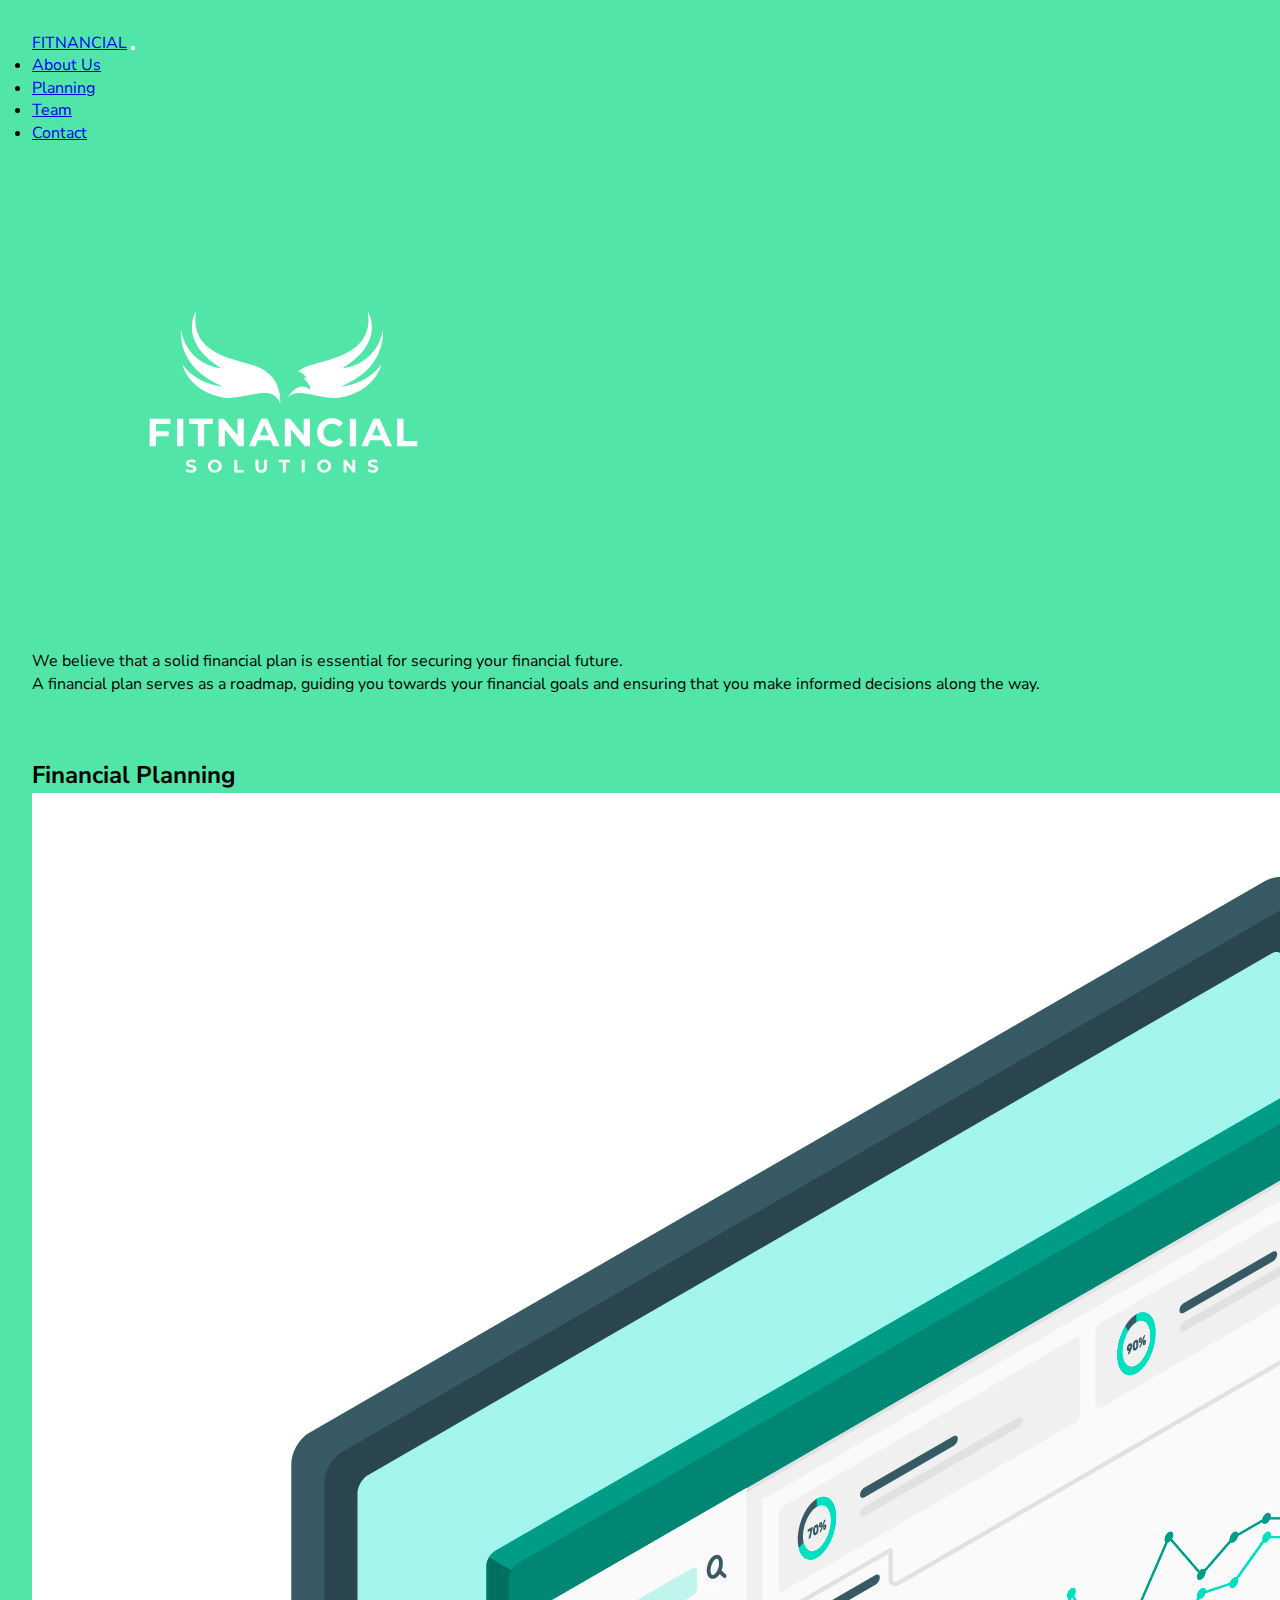
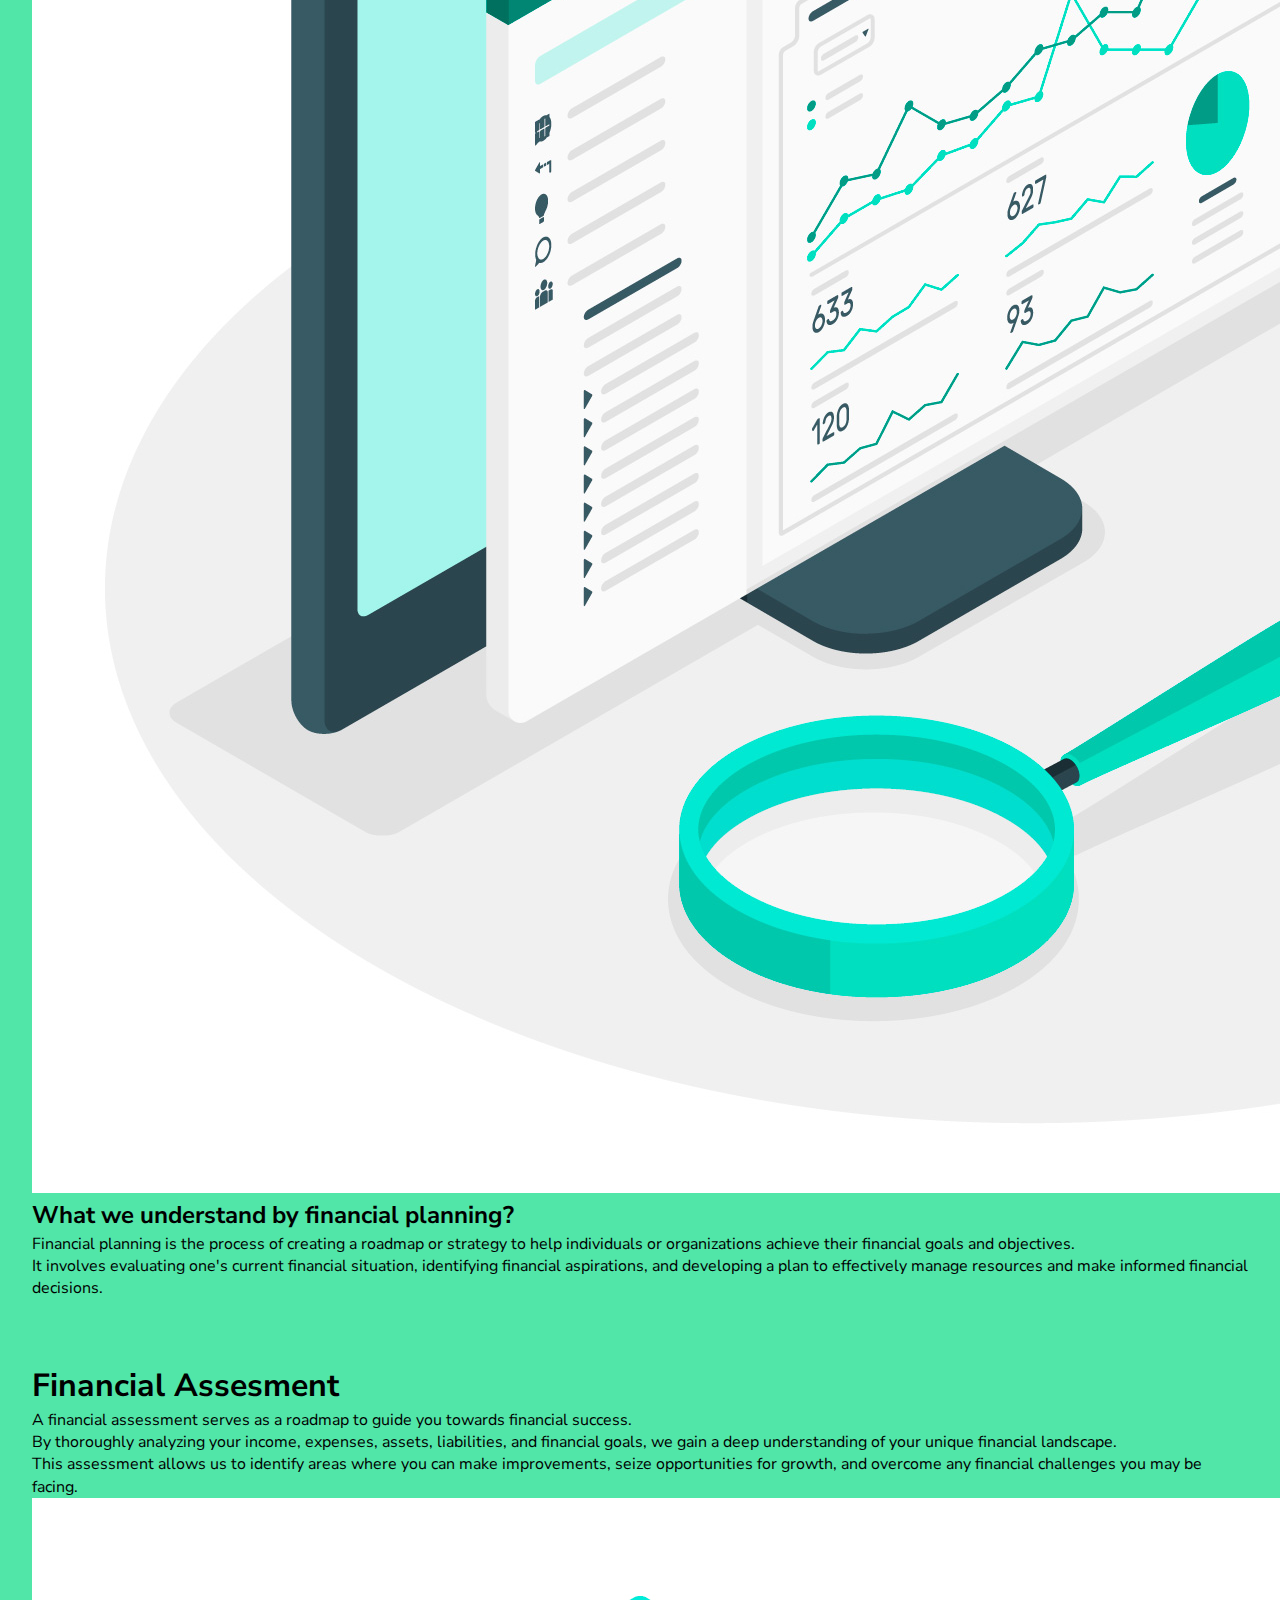
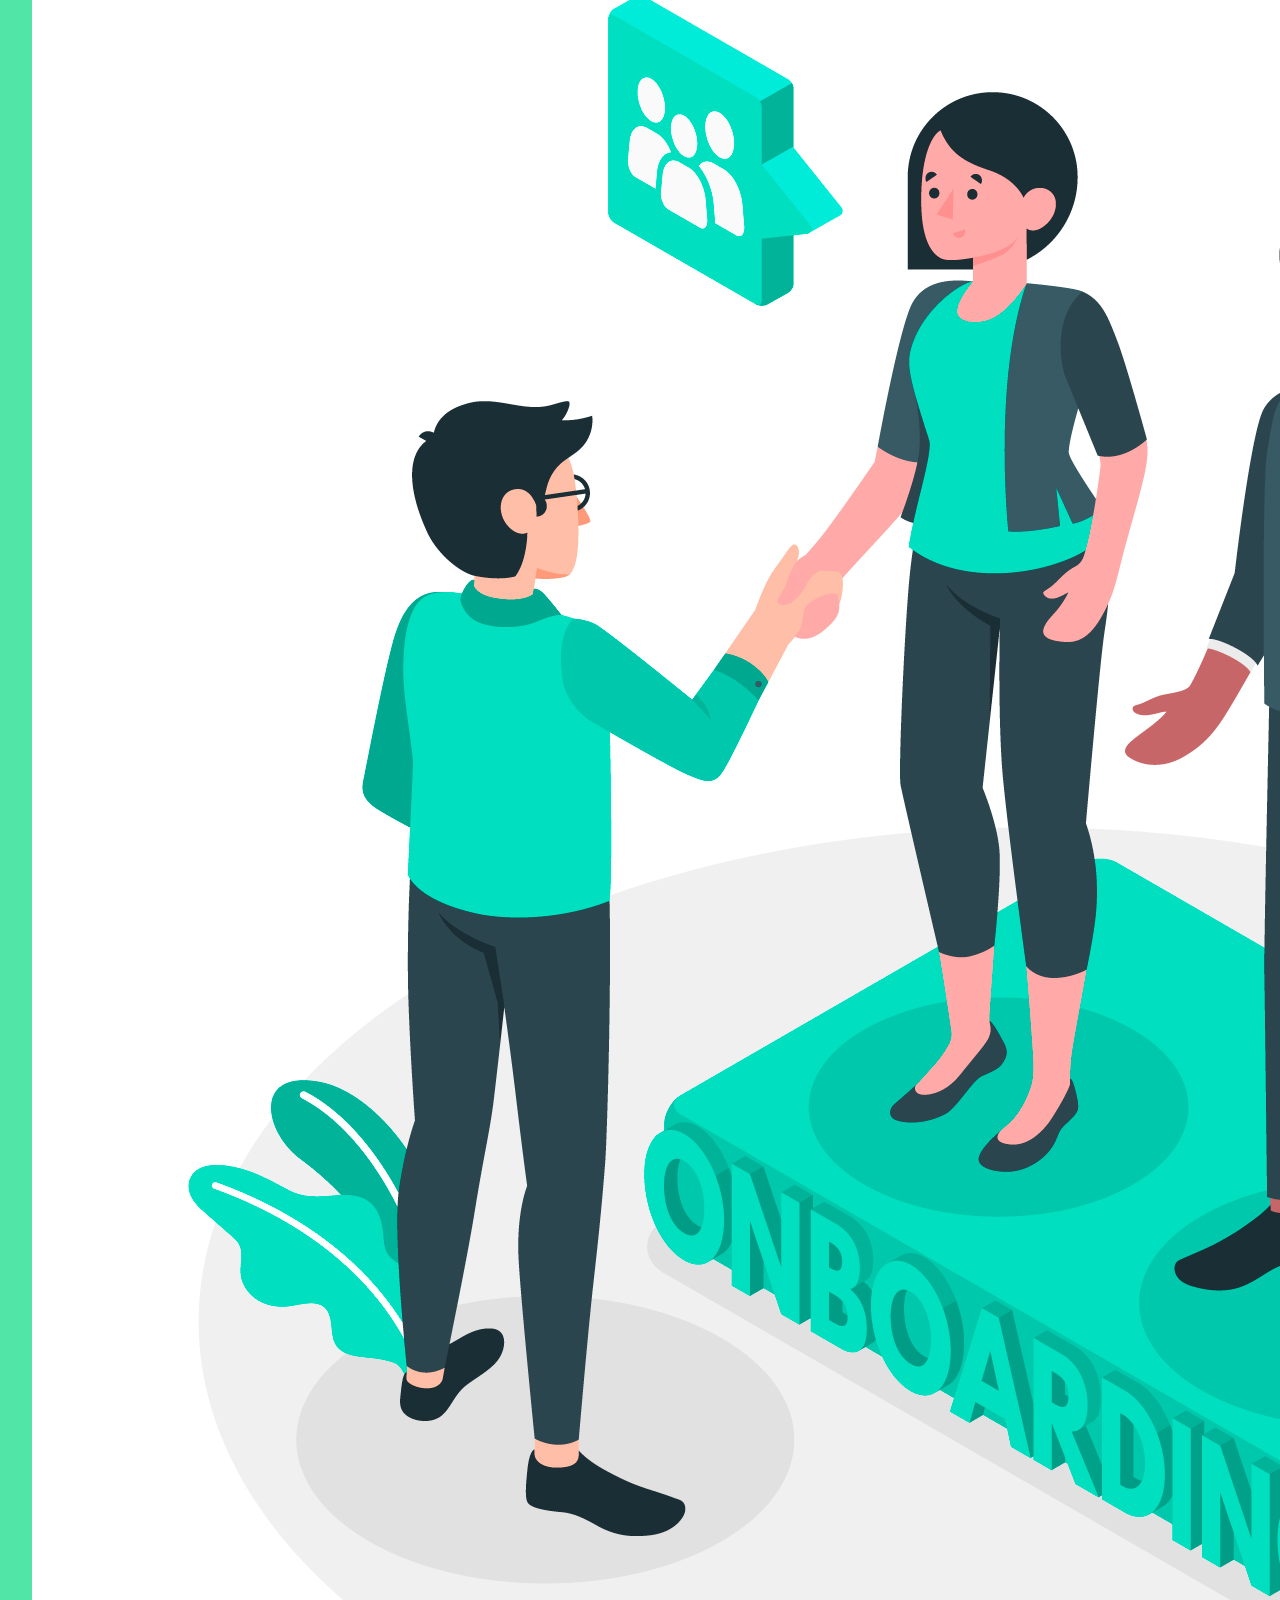
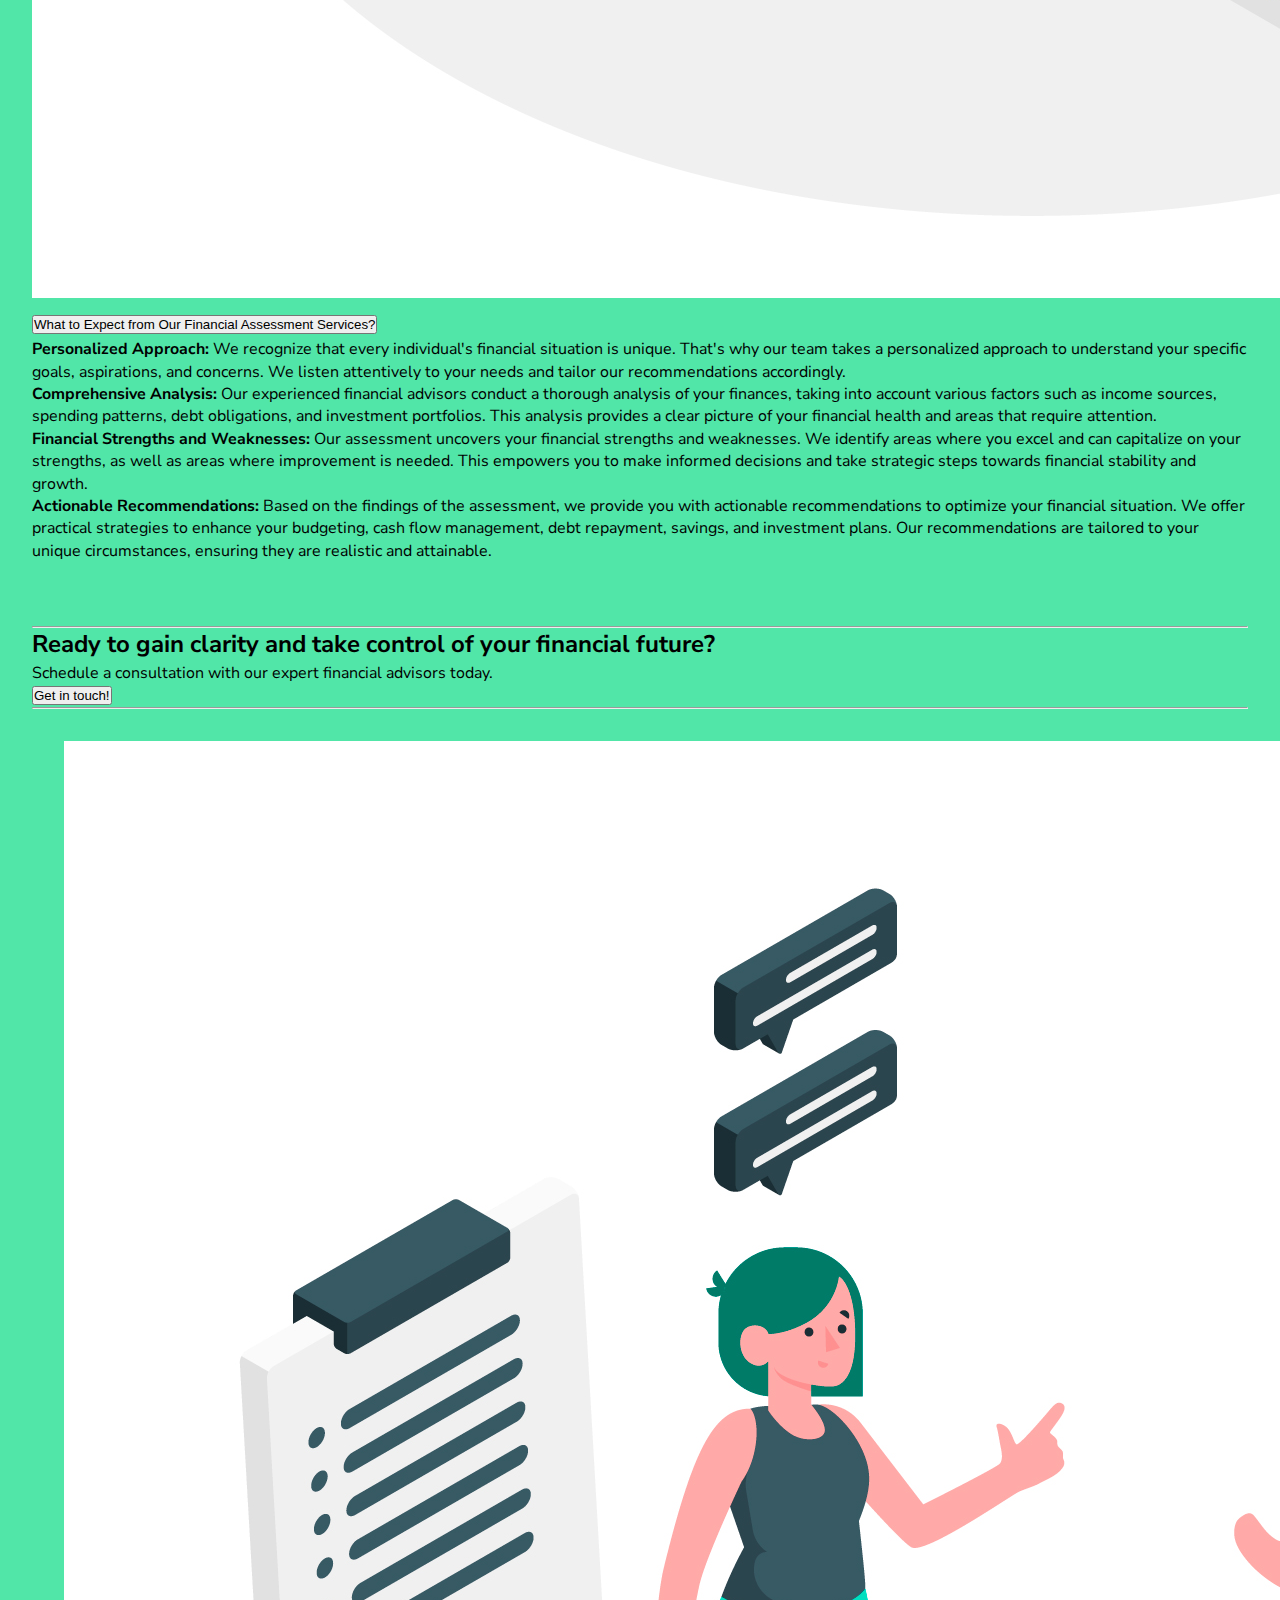
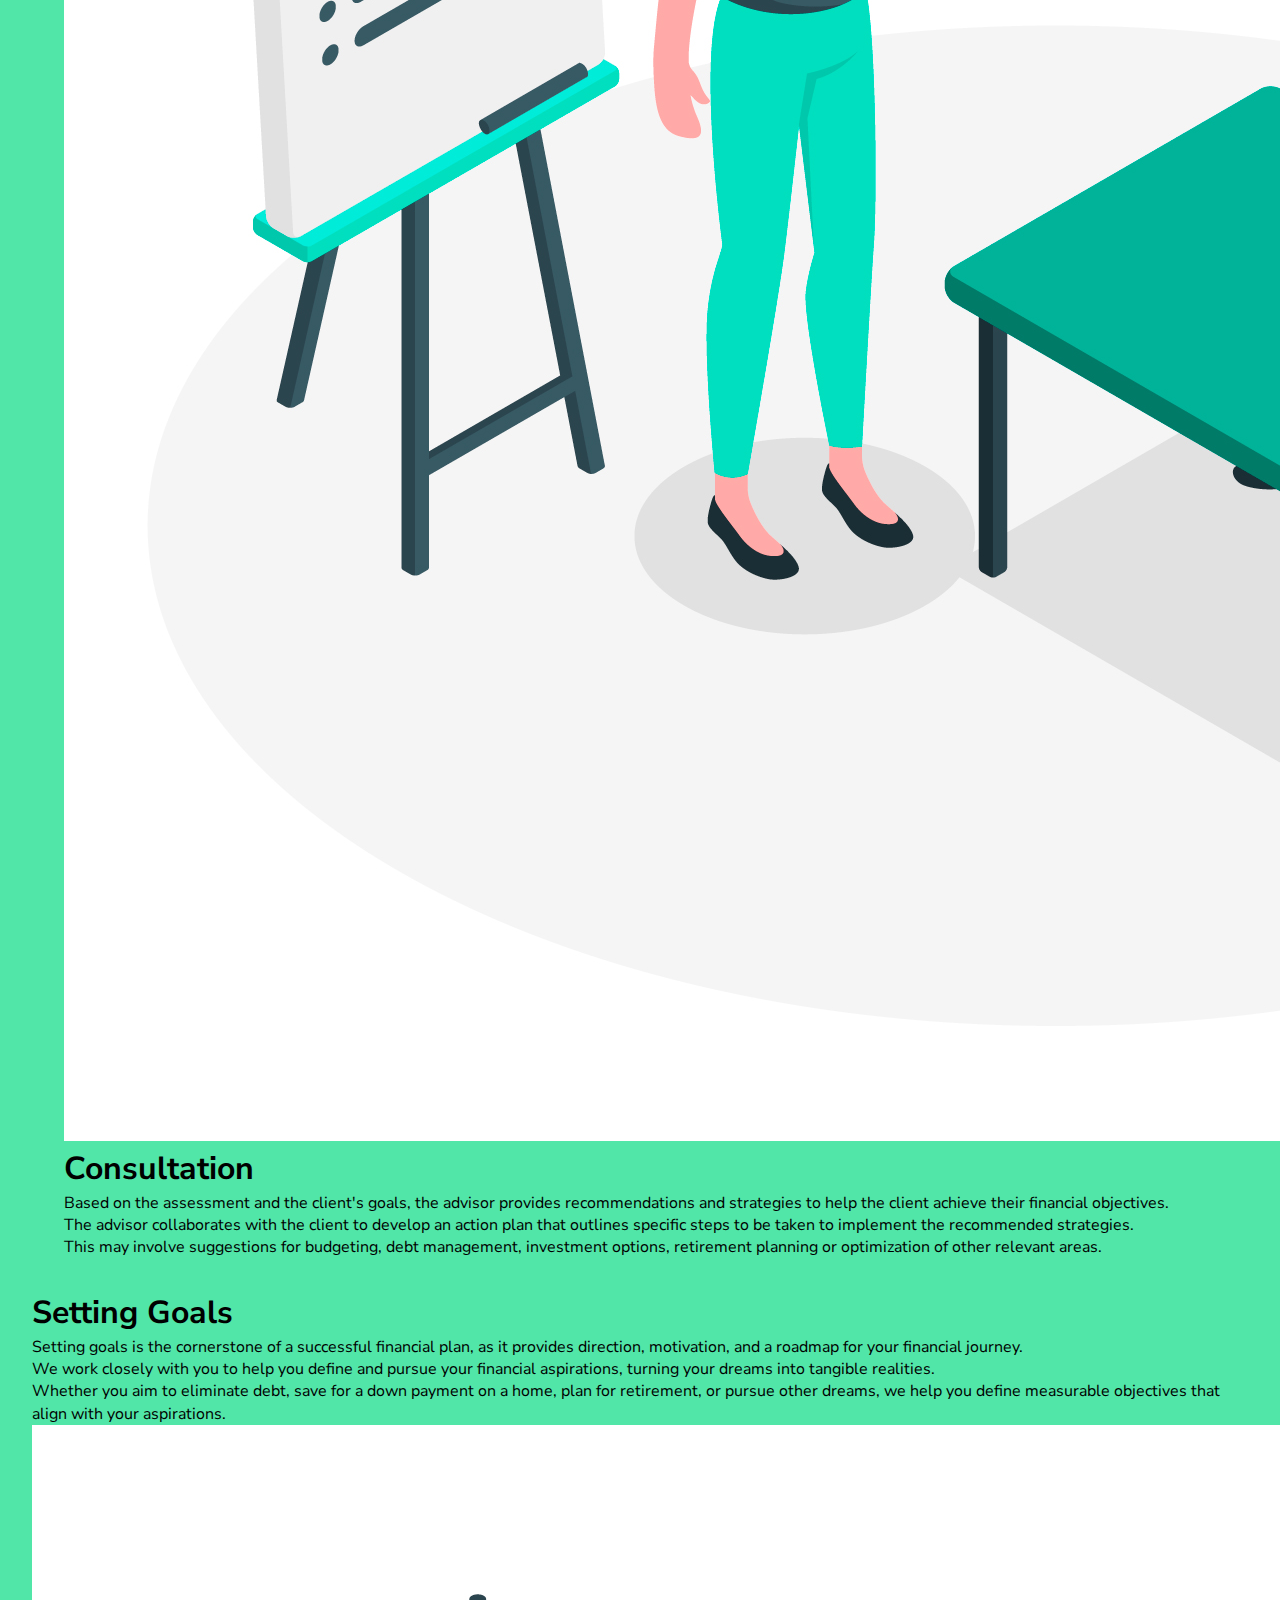
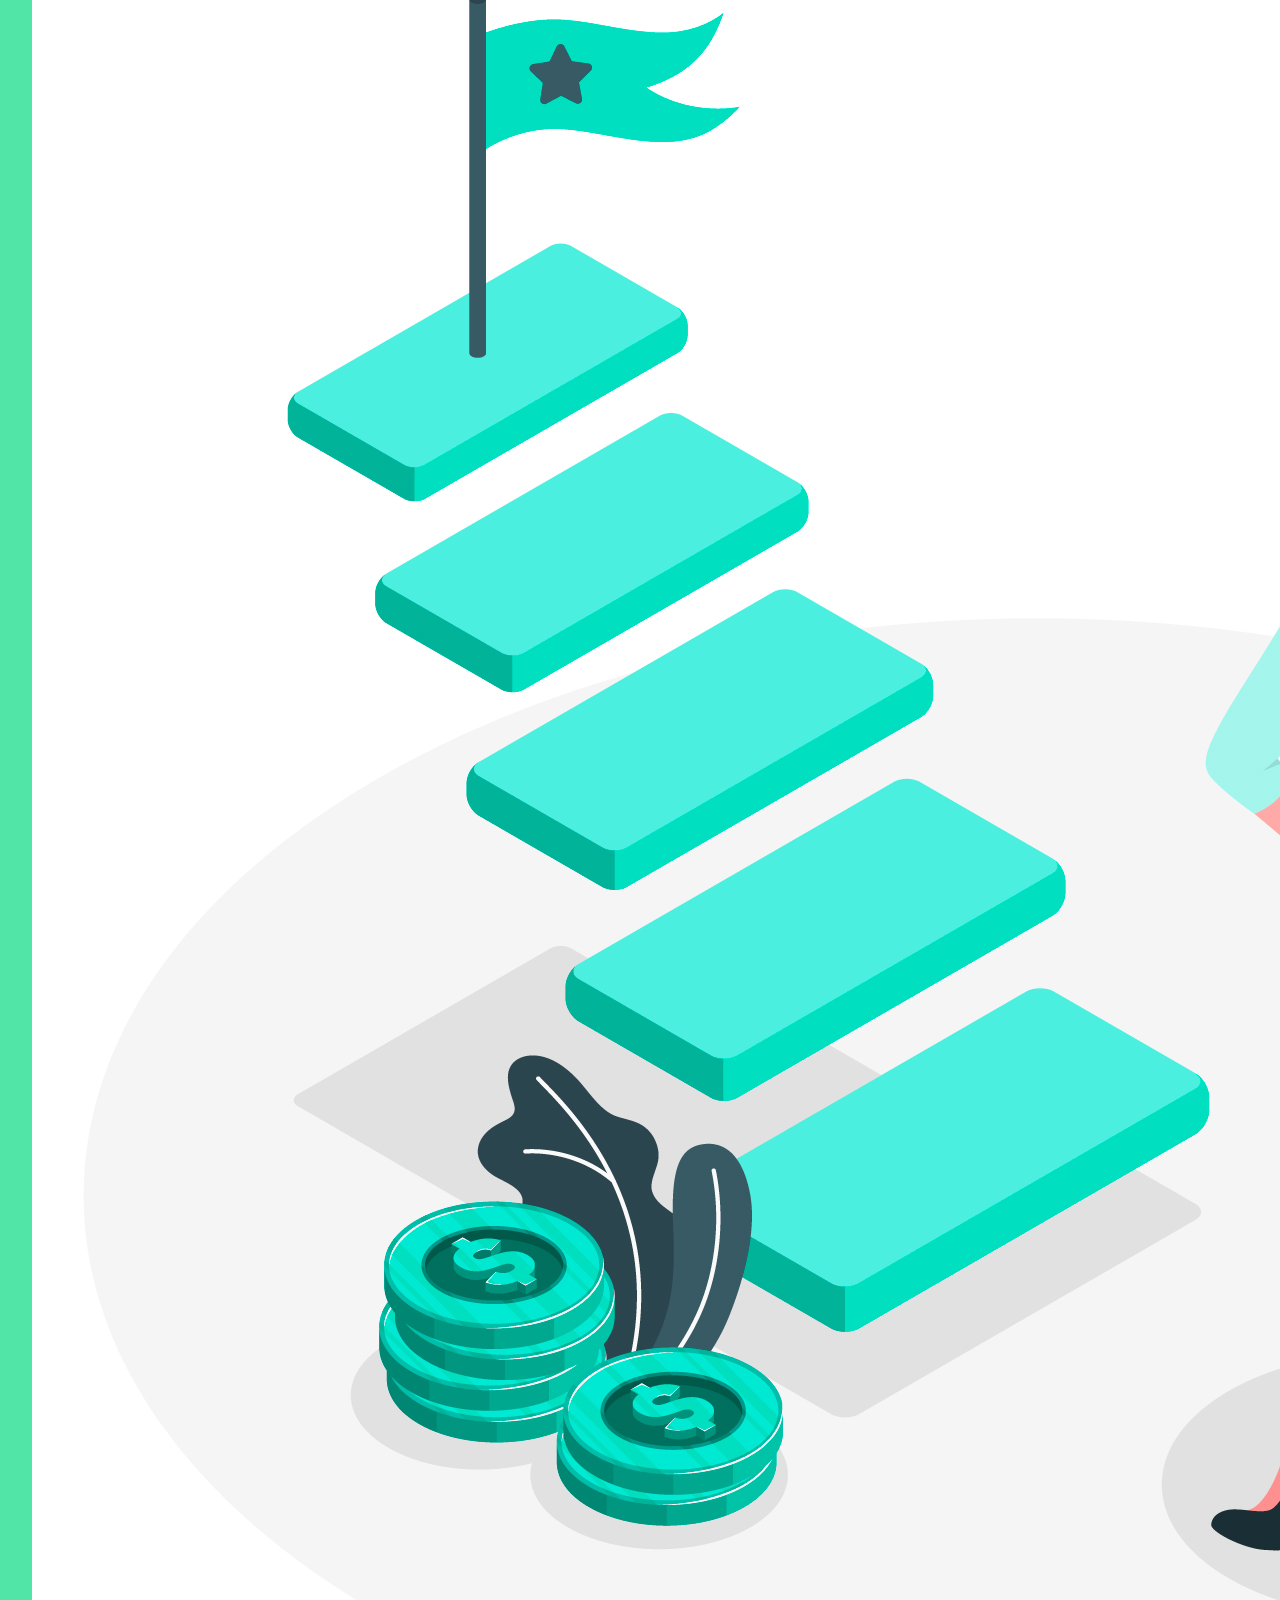
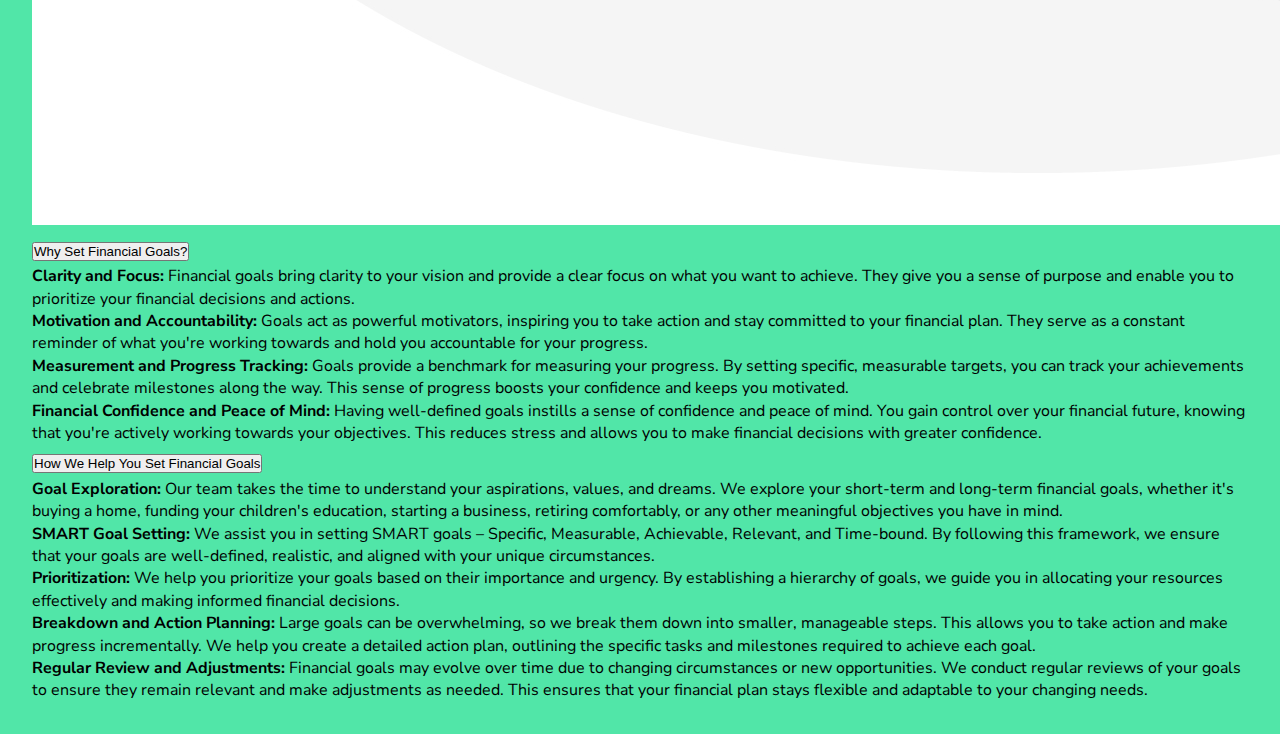
==== planing.html @ b267aec1 "Update" ====
<!doctype html>
<html lang="en">
  <head>
    <meta charset="utf-8">
    <meta name="viewport" content="width=device-width, initial-scale=1">
    <title>FITNANCIAL</title>
	<link rel="preconnect" href="https://fonts.googleapis.com">
	<link rel="preconnect" href="https://fonts.gstatic.com" crossorigin>
	<link href="https://fonts.googleapis.com/css2?family=Nunito+Sans:wght@300;400;700;900&display=swap" rel="stylesheet">
    <link href="https://cdn.jsdelivr.net/npm/bootstrap@5.3.0-alpha3/dist/css/bootstrap.min.css" rel="stylesheet" integrity="sha384-KK94CHFLLe+nY2dmCWGMq91rCGa5gtU4mk92HdvYe+M/SXH301p5ILy+dN9+nJOZ" crossorigin="anonymous">
	<link rel="stylesheet" href="./css/style.css">
  </head>
  <body>
   <section class="intro" id="intro "><div class="container-md"><nav class="navbar navbar-expand-lg bg-none">
    <div class="container-fluid">
      <a class="navbar-brand " href="./index.html">FITNANCIAL</a>
      <button class="navbar-toggler text-light" type="button" data-bs-toggle="collapse" data-bs-target="#navbarNav" aria-controls="navbarNav" aria-expanded="false" aria-label="Toggle navigation">
        <span class="navbar-toggler-icon border-0"></span>
      </button>
      <div class="collapse justify-content-end navbar-collapse" id="navbarNav">
        <ul class="navbar-nav">
          
          <li class="nav-item">
            <a class="nav-link" href="./index.html#about">About Us</a>
          </li>
          <li class="nav-item">
            <a class="nav-link "  href="./planing.html">Planning</a>
          </li>
          <li class="nav-item">
            <a class="nav-link" href="#team">Team</a>
          </li>
          <li class="nav-item">
            <a class="nav-link" href="#services">Contact</a>
          </li>
        </ul>
      </div>
    </div>
  </nav>
  
  
  <div class="row  justify-content-center align-items-center g-3"><div class="col-8 col-md-5 py-5"><img class="img-fluid " src="./img/FITNANCIAL.svg" alt=""></div><div class="col-7 col-md-6 "><p class="fw-bold text-center  lead">We believe that a solid financial plan is essential for securing your financial future.</p><p class="fw-bold text-center  lead" >A financial plan serves as a roadmap, guiding you towards your financial goals and ensuring that you make informed decisions along the way.</p>
   
    



</div></div></div>
</section>

<section class="about" id="about"><h2 class="text-center text-white mb-5 display-3">Financial Planning</h2><div class="container-lg bg-white border rounded-bottom rounded-3">
    <div class="row justify-content-around align-items-center py-2"><div class="col-3 "><img class="img-fluid" src="./img/3515462.jpg" alt=""></div><div class="col-6 py-3 text-center lead"><h2>What we understand by financial planning?</h2><p> Financial planning is the process of creating a roadmap or strategy to help individuals or organizations achieve their financial goals and objectives. </p><p>It involves evaluating one's current financial situation, identifying financial aspirations, and developing a plan to effectively manage resources and make informed financial decisions. </p></div></div>

  </div></section>

	  

    <section class="offer" id="offer"><div class="container-lg"><div class="row justify-content-evenly align-items-center py-2"><div class="col-6 py-3 text-center lead"><h1 class="display-3 text-white"> Financial Assesment</h1><p>A financial assessment serves as a roadmap to guide you towards financial success. </p><p>By thoroughly analyzing your income, expenses, assets, liabilities, and financial goals, we gain a deep understanding of your unique financial landscape. </p><p>This assessment allows us to identify areas where you can make improvements, seize opportunities for growth, and overcome any financial challenges you may be facing.</p></div><div class="col-3 "><img class="img-fluid rounded" src="./img/3266874.jpg" alt=""></div><div class="accordion col-10" id="accordionExample">
      <div class="accordion-item">
        <h2 class="accordion-header">
          <button class="accordion-button" type="button" data-bs-toggle="collapse" data-bs-target="#collapseOne" aria-expanded="true" aria-controls="collapseOne">
            What to Expect from Our Financial Assessment Services?
          </button>
        </h2>
        <div id="collapseOne" class="accordion-collapse collapse show" data-bs-parent="#accordionExample">
          <div class="accordion-body">
            <p><strong>Personalized Approach:</strong> We recognize that every individual's financial situation is unique. That's why our team takes a personalized approach to understand your specific goals, aspirations, and concerns. We listen attentively to your needs and tailor our recommendations accordingly.</p>
            <p><strong>Comprehensive Analysis:</strong> Our experienced financial advisors conduct a thorough analysis of your finances, taking into account various factors such as income sources, spending patterns, debt obligations, and investment portfolios. This analysis provides a clear picture of your financial health and areas that require attention.</p>
            <p><strong>Financial Strengths and Weaknesses:</strong> Our assessment uncovers your financial strengths and weaknesses. We identify areas where you excel and can capitalize on your strengths, as well as areas where improvement is needed. This empowers you to make informed decisions and take strategic steps towards financial stability and growth.</p>
            <p><strong> Actionable Recommendations:</strong> Based on the findings of the assessment, we provide you with actionable recommendations to optimize your financial situation. We offer practical strategies to enhance your budgeting, cash flow management, debt repayment, savings, and investment plans. Our recommendations are tailored to your unique circumstances, ensuring they are realistic and attainable.</p>

   
          

            
        
           
          </div>
        </div>
      </div>
   
      
    </div></div></div></section>

    
    <section class="" id=""><div class="container-lg"><hr class="mb-5">
      <div class="row justify-content-center text-center  text-black"><h2>Ready to gain clarity and take control of your financial future? </h2><p class="lead">Schedule a consultation with our expert financial advisors today.</p>
        <button type="button" class="btn col-2 btn-light">Get in touch!</button>
      </div>
      <hr class="mt-5">
      <section class="offer" id="offer"><div class="container-lg"><div class="row justify-content-evenly align-items-center py-2"><div class="col-3 "><img class="img-fluid rounded" src="./img/2996501.jpg" alt=""></div><div class="col-6 py-3 text-center lead"><h1 class="display-3 text-white"> Consultation</h1><p>Based on the assessment and the client's goals, the advisor provides recommendations and strategies to help the client achieve their financial objectives. </p>The advisor collaborates with the client to develop an action plan that outlines specific steps to be taken to implement the recommended strategies.</p><p>This may involve suggestions for budgeting, debt management, investment options, retirement planning or optimization of other relevant areas. </p></div></div></div></section>
      <div class="row justify-content-evenly align-items-center py-5"><div class="col-6 py-3 text-center lead"><h1 class="display-3 text-white"> Setting Goals</h1><p>Setting goals is the cornerstone of a successful financial plan, as it provides direction, motivation, and a roadmap for your financial journey.</p><p>We work closely with you to help you define and pursue your financial aspirations, turning your dreams into tangible realities.  </p><p>Whether you aim to eliminate debt, save for a down payment on a home, plan for retirement, or pursue other dreams, we help you define measurable objectives that align with your aspirations. </p></div><div class="col-3 "><img class="img-fluid rounded" src="./img/3413840.jpg" alt=""></div><div class="accordion col-10" id="accordionExample">
      <div class="accordion-item ">
        <h2 class="accordion-header">
          <button class="accordion-button" type="button" data-bs-toggle="collapse" data-bs-target="#collapse2-1" aria-expanded="true" aria-controls="collapse2-1">
            Why Set Financial Goals?
          </button>
        </h2>
        <div id="collapse2-1" class="accordion-collapse collapse show" data-bs-parent="#accordionExample">
          <div class="accordion-body">
            <p><strong>Clarity and Focus:</strong> Financial goals bring clarity to your vision and provide a clear focus on what you want to achieve. They give you a sense of purpose and enable you to prioritize your financial decisions and actions.</p>
            <p><strong>Motivation and Accountability:</strong> Goals act as powerful motivators, inspiring you to take action and stay committed to your financial plan. They serve as a constant reminder of what you're working towards and hold you accountable for your progress.</p>
            <p><strong>Measurement and Progress Tracking:</strong> Goals provide a benchmark for measuring your progress. By setting specific, measurable targets, you can track your achievements and celebrate milestones along the way. This sense of progress boosts your confidence and keeps you motivated.</p>
            <p><strong> Financial Confidence and Peace of Mind:</strong> Having well-defined goals instills a sense of confidence and peace of mind. You gain control over your financial future, knowing that you're actively working towards your objectives. This reduces stress and allows you to make financial decisions with greater confidence.</p>
            

            
        
           
          </div>
        </div>
      </div>
      <div class="accordion-item ">
        <h2 class="accordion-header">
          <button class="accordion-button" type="button" data-bs-toggle="collapse" data-bs-target="#collapse2-2" aria-expanded="true" aria-controls="collapse2-2">
            How We Help You Set Financial Goals
          </button>
        </h2>
        <div id="collapse2-2" class="accordion-collapse collapse show" data-bs-parent="#accordionExample">
          <div class="accordion-body">
            <p><strong>Goal Exploration:</strong> Our team takes the time to understand your aspirations, values, and dreams. We explore your short-term and long-term financial goals, whether it's buying a home, funding your children's education, starting a business, retiring comfortably, or any other meaningful objectives you have in mind.</p>
            <p><strong>SMART Goal Setting: </strong> We assist you in setting SMART goals – Specific, Measurable, Achievable, Relevant, and Time-bound. By following this framework, we ensure that your goals are well-defined, realistic, and aligned with your unique circumstances.</p>
            <p><strong>Prioritization:</strong> We help you prioritize your goals based on their importance and urgency. By establishing a hierarchy of goals, we guide you in allocating your resources effectively and making informed financial decisions.</p>
            <p><strong> Breakdown and Action Planning:</strong> Large goals can be overwhelming, so we break them down into smaller, manageable steps. This allows you to take action and make progress incrementally. We help you create a detailed action plan, outlining the specific tasks and milestones required to achieve each goal.</p>
            <p><strong> Regular Review and Adjustments:</strong> Financial goals may evolve over time due to changing circumstances or new opportunities. We conduct regular reviews of your goals to ensure they remain relevant and make adjustments as needed. This ensures that your financial plan stays flexible and adaptable to your changing needs.</p>
          

            
        
           
          </div>
        </div>
      </div>
   
      
    </div></div></div></section>

    
	  

   


    
</html>

    <script src="https://cdn.jsdelivr.net/npm/bootstrap@5.3.0-alpha3/dist/js/bootstrap.bundle.min.js" integrity="sha384-ENjdO4Dr2bkBIFxQpeoTz1HIcje39Wm4jDKdf19U8gI4ddQ3GYNS7NTKfAdVQSZe" crossorigin="anonymous"></script>
  </body>
</html>
---- css/style.css ----
* {
  margin: 0;
  padding: 0;
  box-sizing: border-box;
}

body {
  font-family: "Nunito Sans", sans-serif;
  line-height: 1.4;
}

section {
  background-color: #51e6a8;
  padding: 2rem;
}/*# sourceMappingURL=style.css.map */
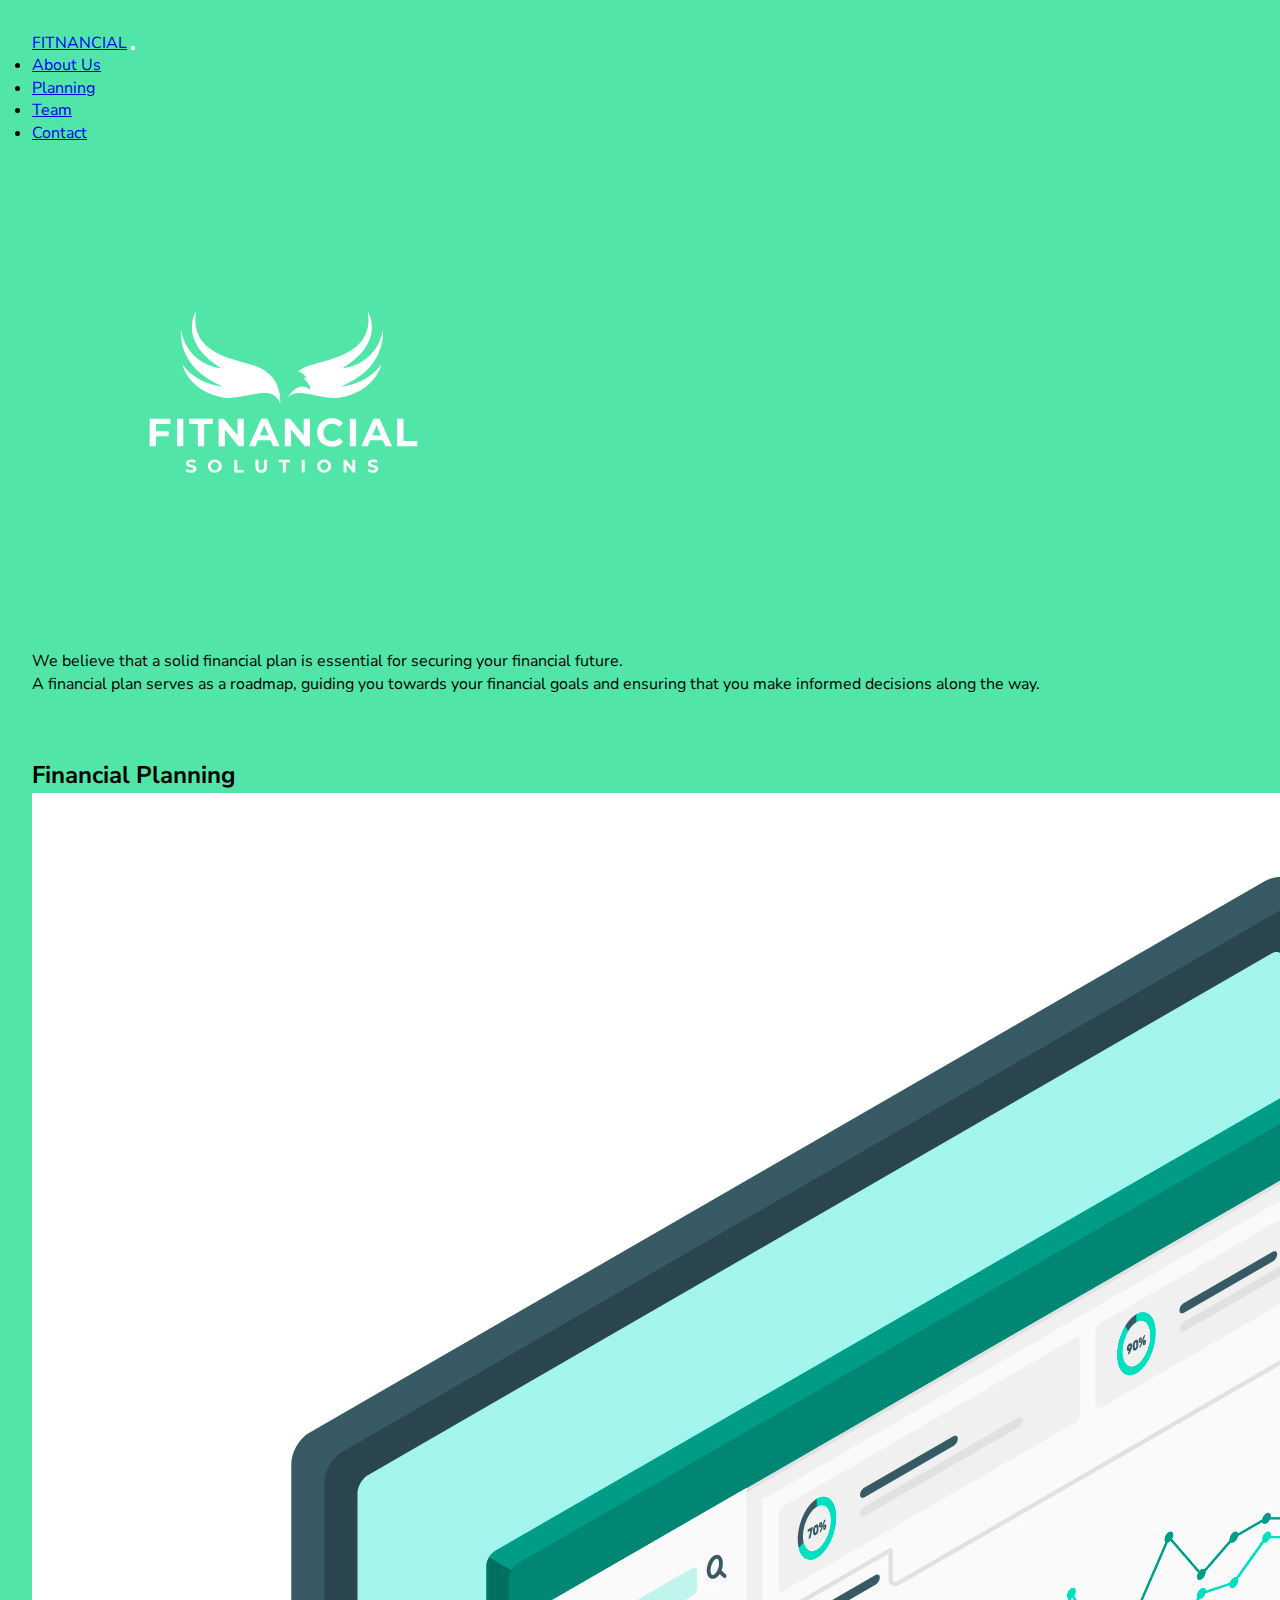
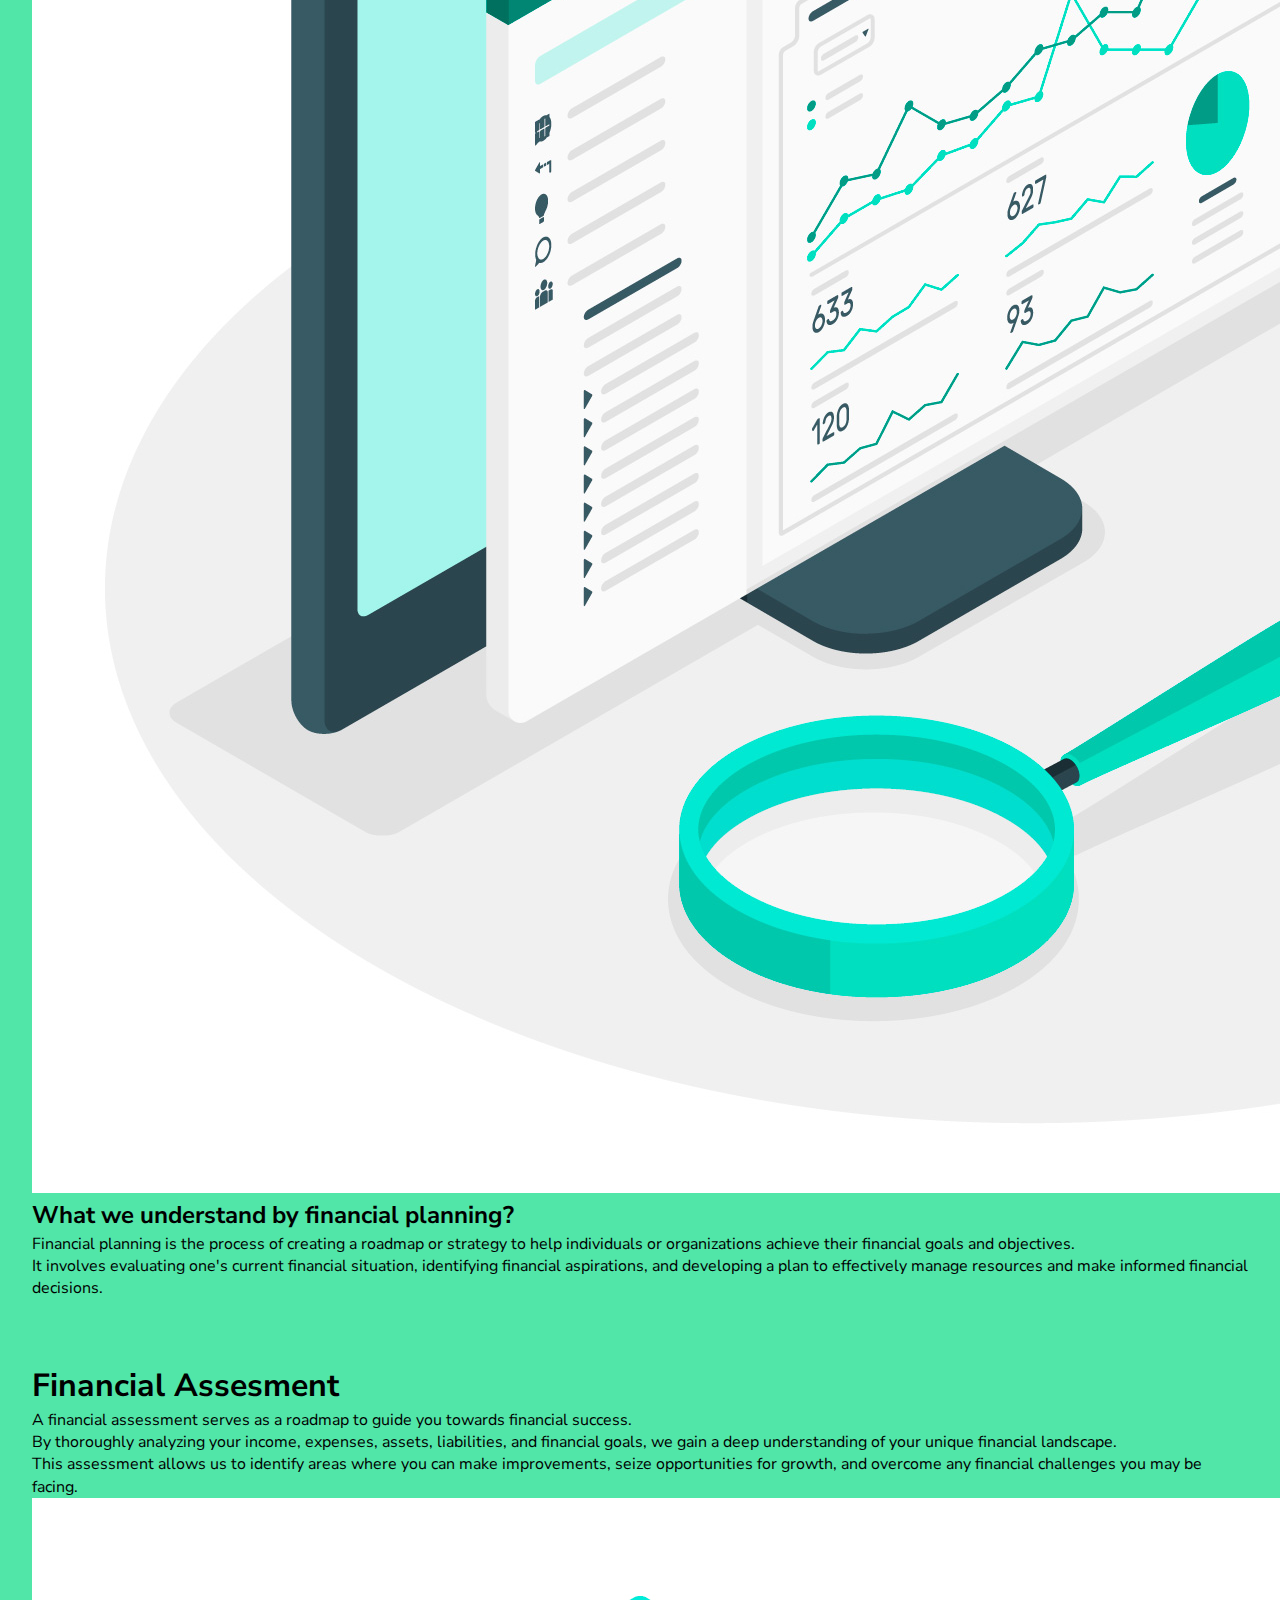
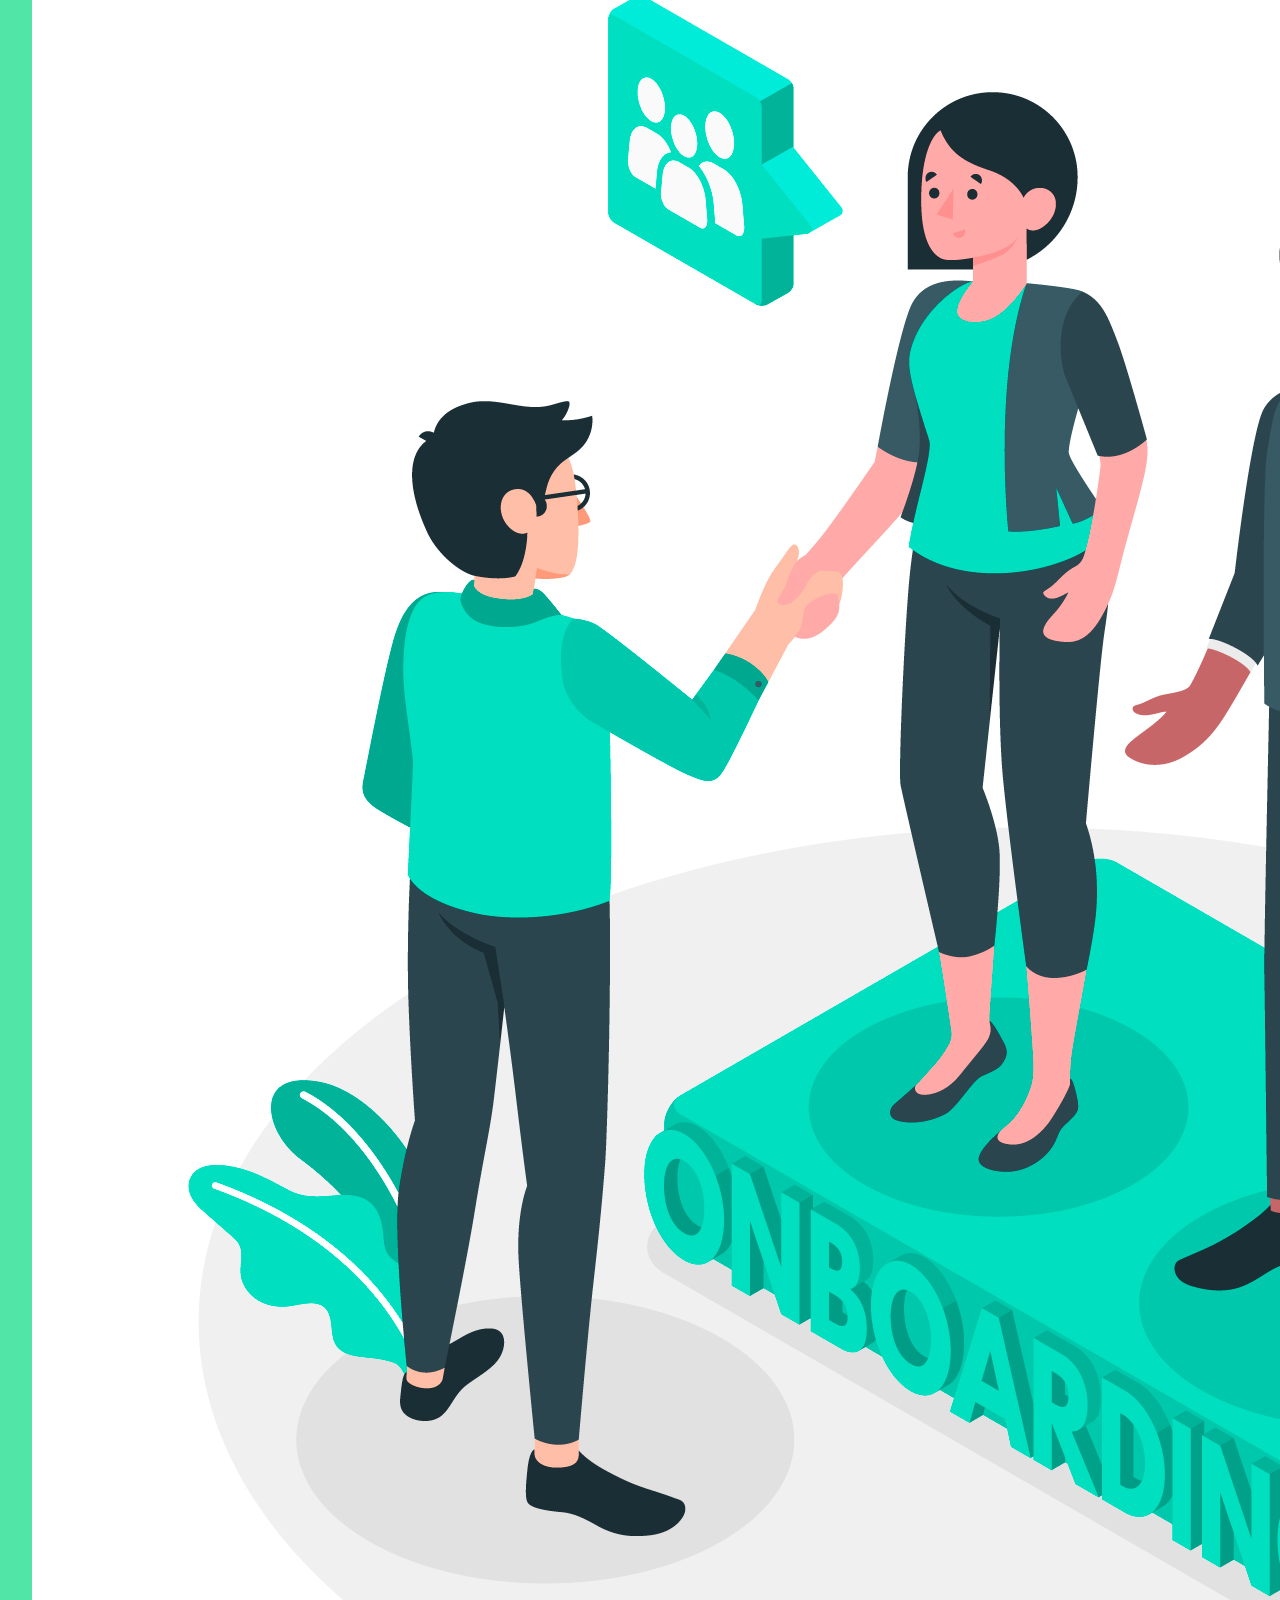
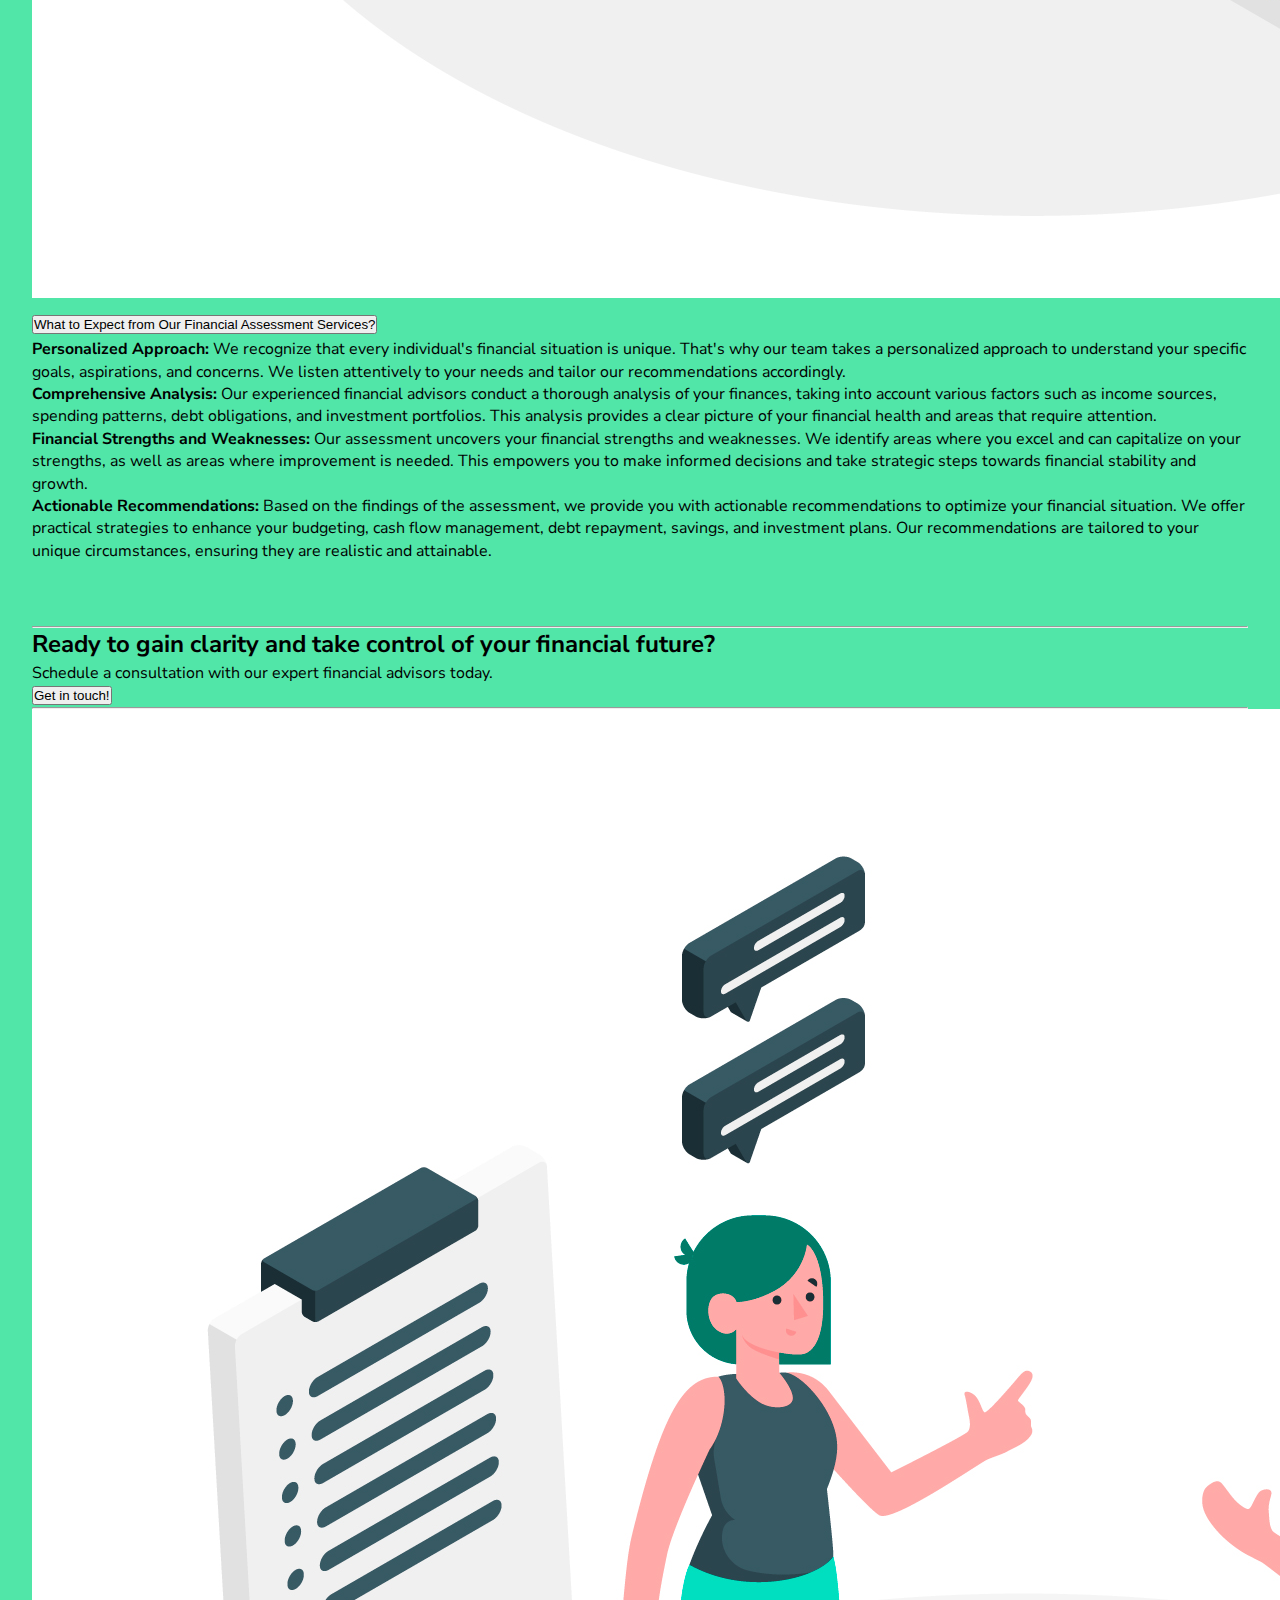
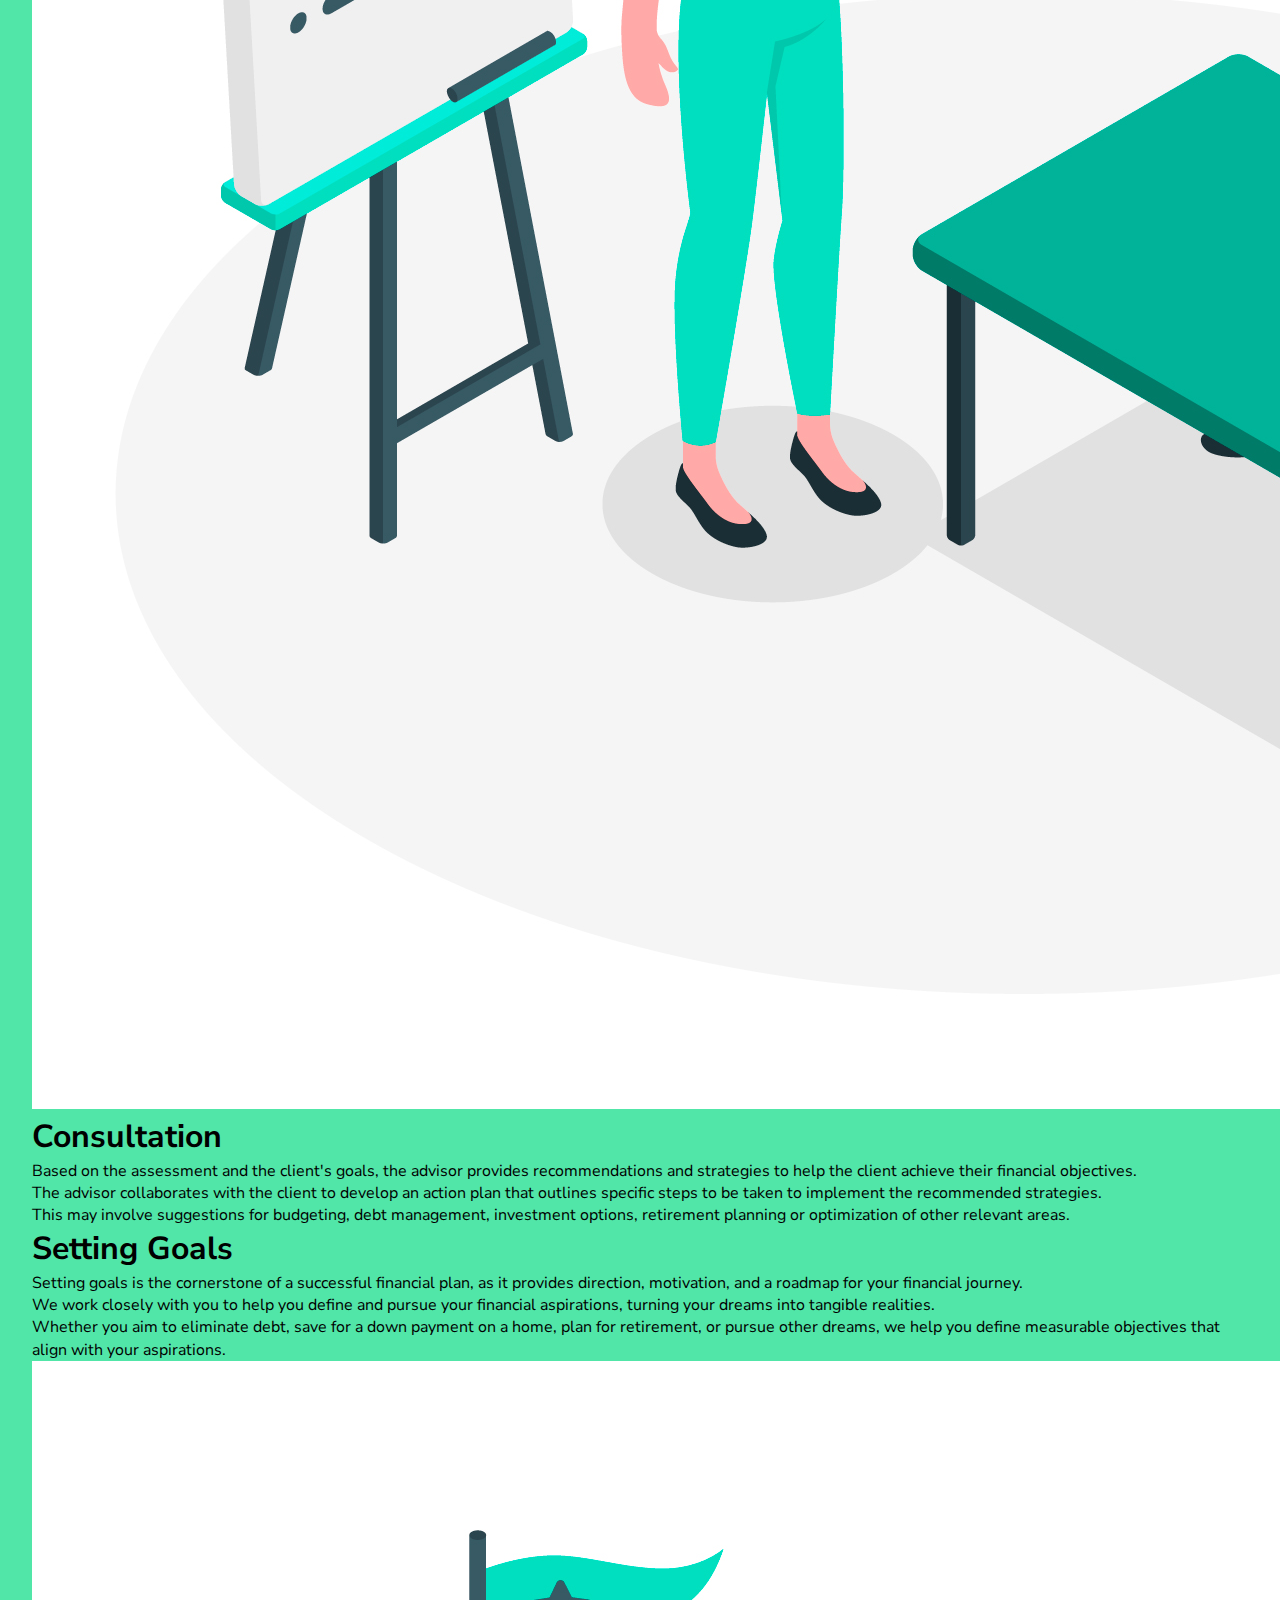
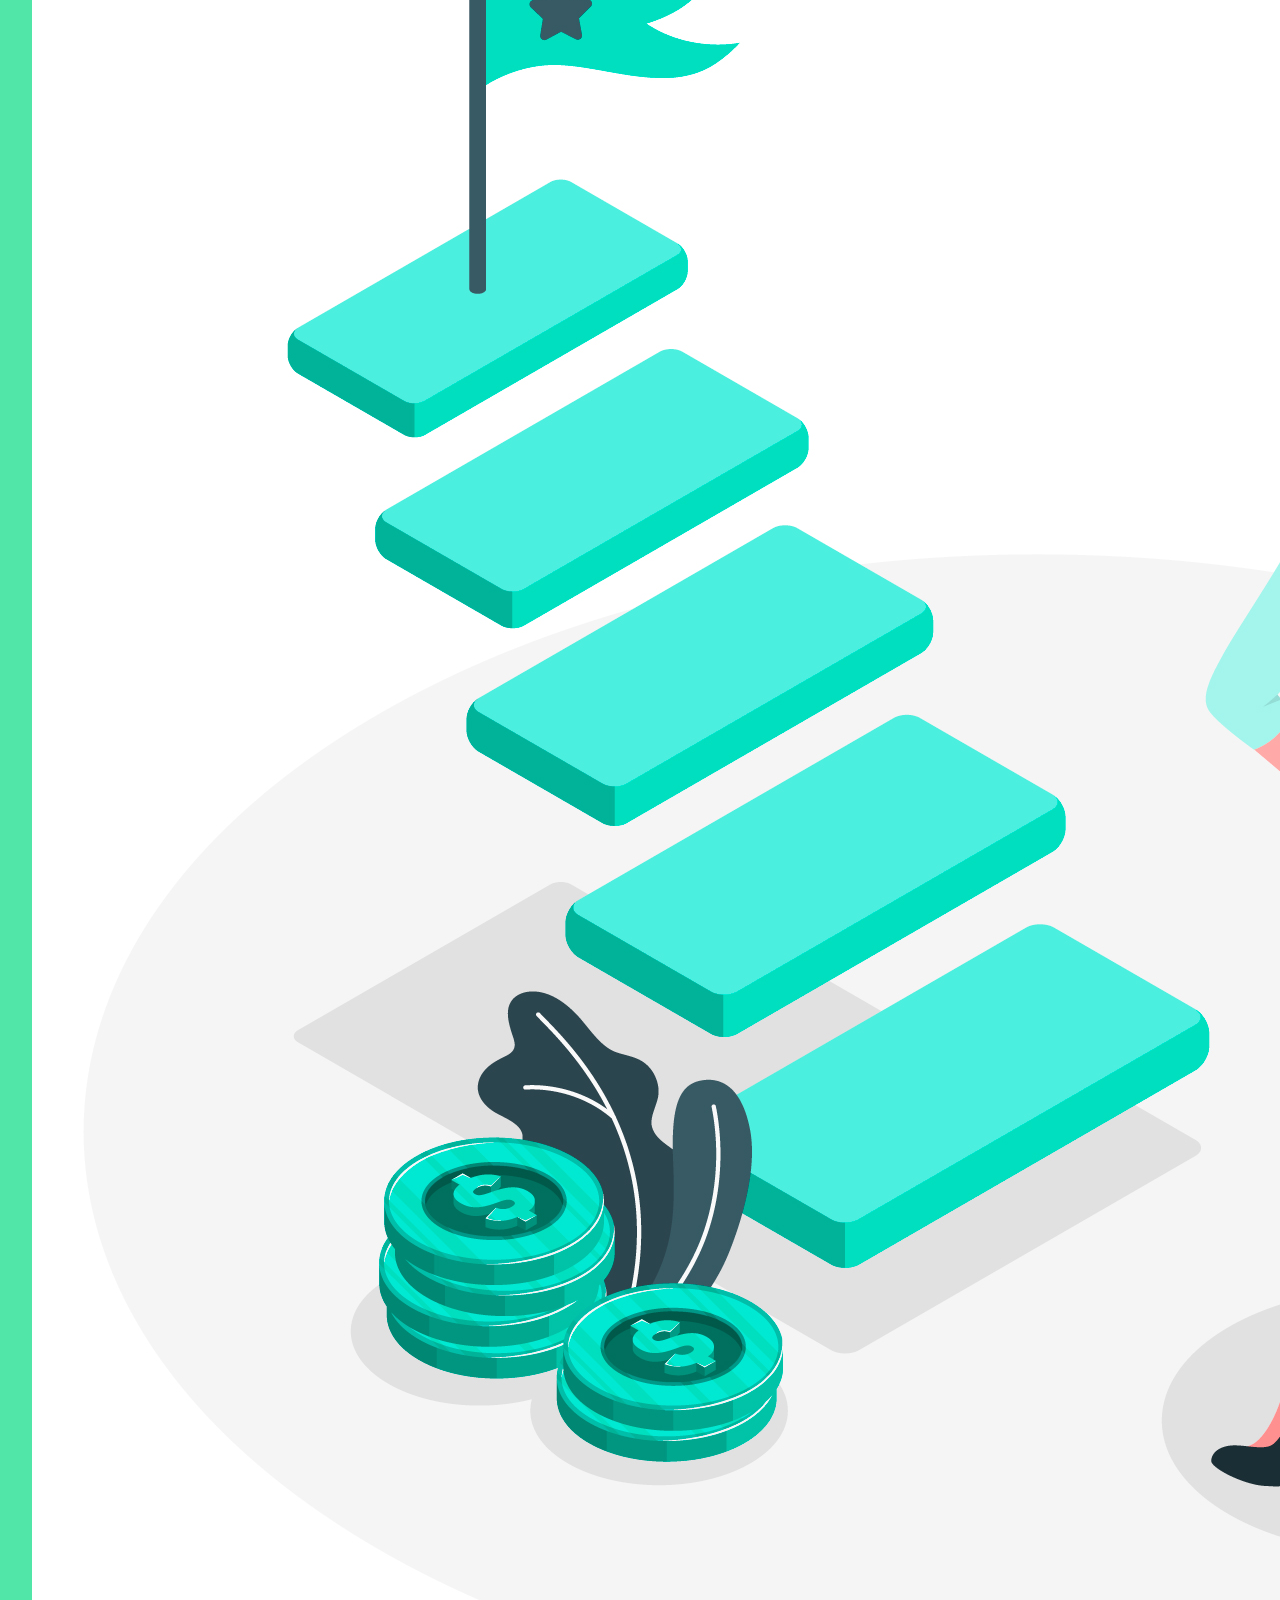
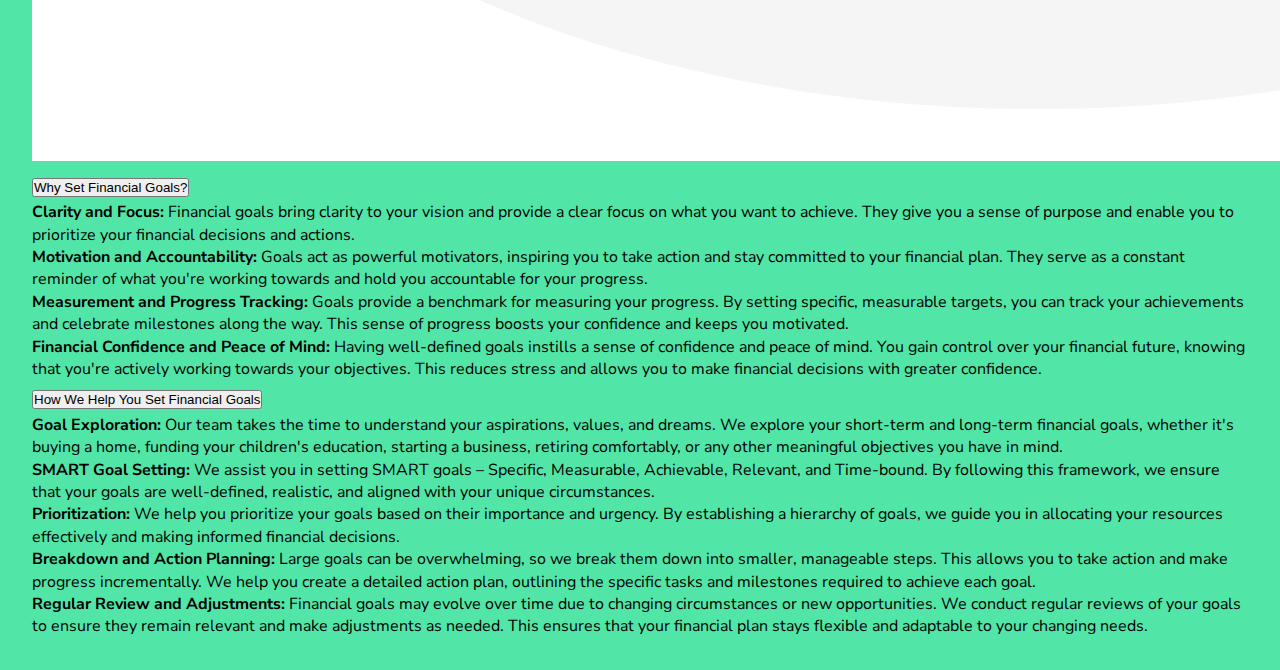
==== commit 484c9b59: "Another Section" ====
--- a/planing.html
+++ b/planing.html
@@ -54,7 +54,7 @@
 
 	  
 
-    <section class="offer" id="offer"><div class="container-lg"><div class="row justify-content-evenly align-items-center py-2"><div class="col-6 py-3 text-center lead"><h1 class="display-3 text-white"> Financial Assesment</h1><p>A financial assessment serves as a roadmap to guide you towards financial success. </p><p>By thoroughly analyzing your income, expenses, assets, liabilities, and financial goals, we gain a deep understanding of your unique financial landscape. </p><p>This assessment allows us to identify areas where you can make improvements, seize opportunities for growth, and overcome any financial challenges you may be facing.</p></div><div class="col-3 "><img class="img-fluid rounded" src="./img/3266874.jpg" alt=""></div><div class="accordion col-10" id="accordionExample">
+    <section class="offer" id="offer"><div class="container-lg"><div class="row justify-content-evenly align-items-center py-2"><div class="col-6 py-3 text-center lead"><h1 class="display-3 text-white"> Financial Assesment</h1><p>A financial assessment serves as a roadmap to guide you towards financial success. </p><p>By thoroughly analyzing your income, expenses, assets, liabilities, and financial goals, we gain a deep understanding of your unique financial landscape. </p><p>This assessment allows us to identify areas where you can make improvements, seize opportunities for growth, and overcome any financial challenges you may be facing.</p></div><div class="d-none d-sm-block col-3 "><img class="img-fluid rounded" src="./img/3266874.jpg" alt=""></div><div class="accordion col-10" id="accordionExample">
       <div class="accordion-item">
         <h2 class="accordion-header">
           <button class="accordion-button" type="button" data-bs-toggle="collapse" data-bs-target="#collapseOne" aria-expanded="true" aria-controls="collapseOne">
@@ -87,7 +87,9 @@
         <button type="button" class="btn col-2 btn-light">Get in touch!</button>
       </div>
       <hr class="mt-5">
-      <section class="offer" id="offer"><div class="container-lg"><div class="row justify-content-evenly align-items-center py-2"><div class="col-3 "><img class="img-fluid rounded" src="./img/2996501.jpg" alt=""></div><div class="col-6 py-3 text-center lead"><h1 class="display-3 text-white"> Consultation</h1><p>Based on the assessment and the client's goals, the advisor provides recommendations and strategies to help the client achieve their financial objectives. </p>The advisor collaborates with the client to develop an action plan that outlines specific steps to be taken to implement the recommended strategies.</p><p>This may involve suggestions for budgeting, debt management, investment options, retirement planning or optimization of other relevant areas. </p></div></div></div></section>
+      <div class="container-lg"><div class="row justify-content-evenly align-items-center py-5"><div class=" col-3 "><img class="img-fluid rounded" src="./img/2996501.jpg" alt=""></div><div class="col-6 py-3 text-center lead"><h1 class="display-3 text-center text-white">Consultation</h1><p>Based on the assessment and the client's goals, the advisor provides recommendations and strategies to help the client achieve their financial objectives. </p>The advisor collaborates with the client to develop an action plan that outlines specific steps to be taken to implement the recommended strategies.</p><p>This may involve suggestions for budgeting, debt management, investment options, retirement planning or optimization of other relevant areas. </p></div></div></div>
+
+
       <div class="row justify-content-evenly align-items-center py-5"><div class="col-6 py-3 text-center lead"><h1 class="display-3 text-white"> Setting Goals</h1><p>Setting goals is the cornerstone of a successful financial plan, as it provides direction, motivation, and a roadmap for your financial journey.</p><p>We work closely with you to help you define and pursue your financial aspirations, turning your dreams into tangible realities.  </p><p>Whether you aim to eliminate debt, save for a down payment on a home, plan for retirement, or pursue other dreams, we help you define measurable objectives that align with your aspirations. </p></div><div class="col-3 "><img class="img-fluid rounded" src="./img/3413840.jpg" alt=""></div><div class="accordion col-10" id="accordionExample">
       <div class="accordion-item ">
         <h2 class="accordion-header">
--- a/css/style.css
+++ b/css/style.css
@@ -10,6 +10,6 @@
 }
 
 section {
-  background-color: #51e6a8;
+  background-color: rgb(81, 230, 168);
   padding: 2rem;
 }/*# sourceMappingURL=style.css.map */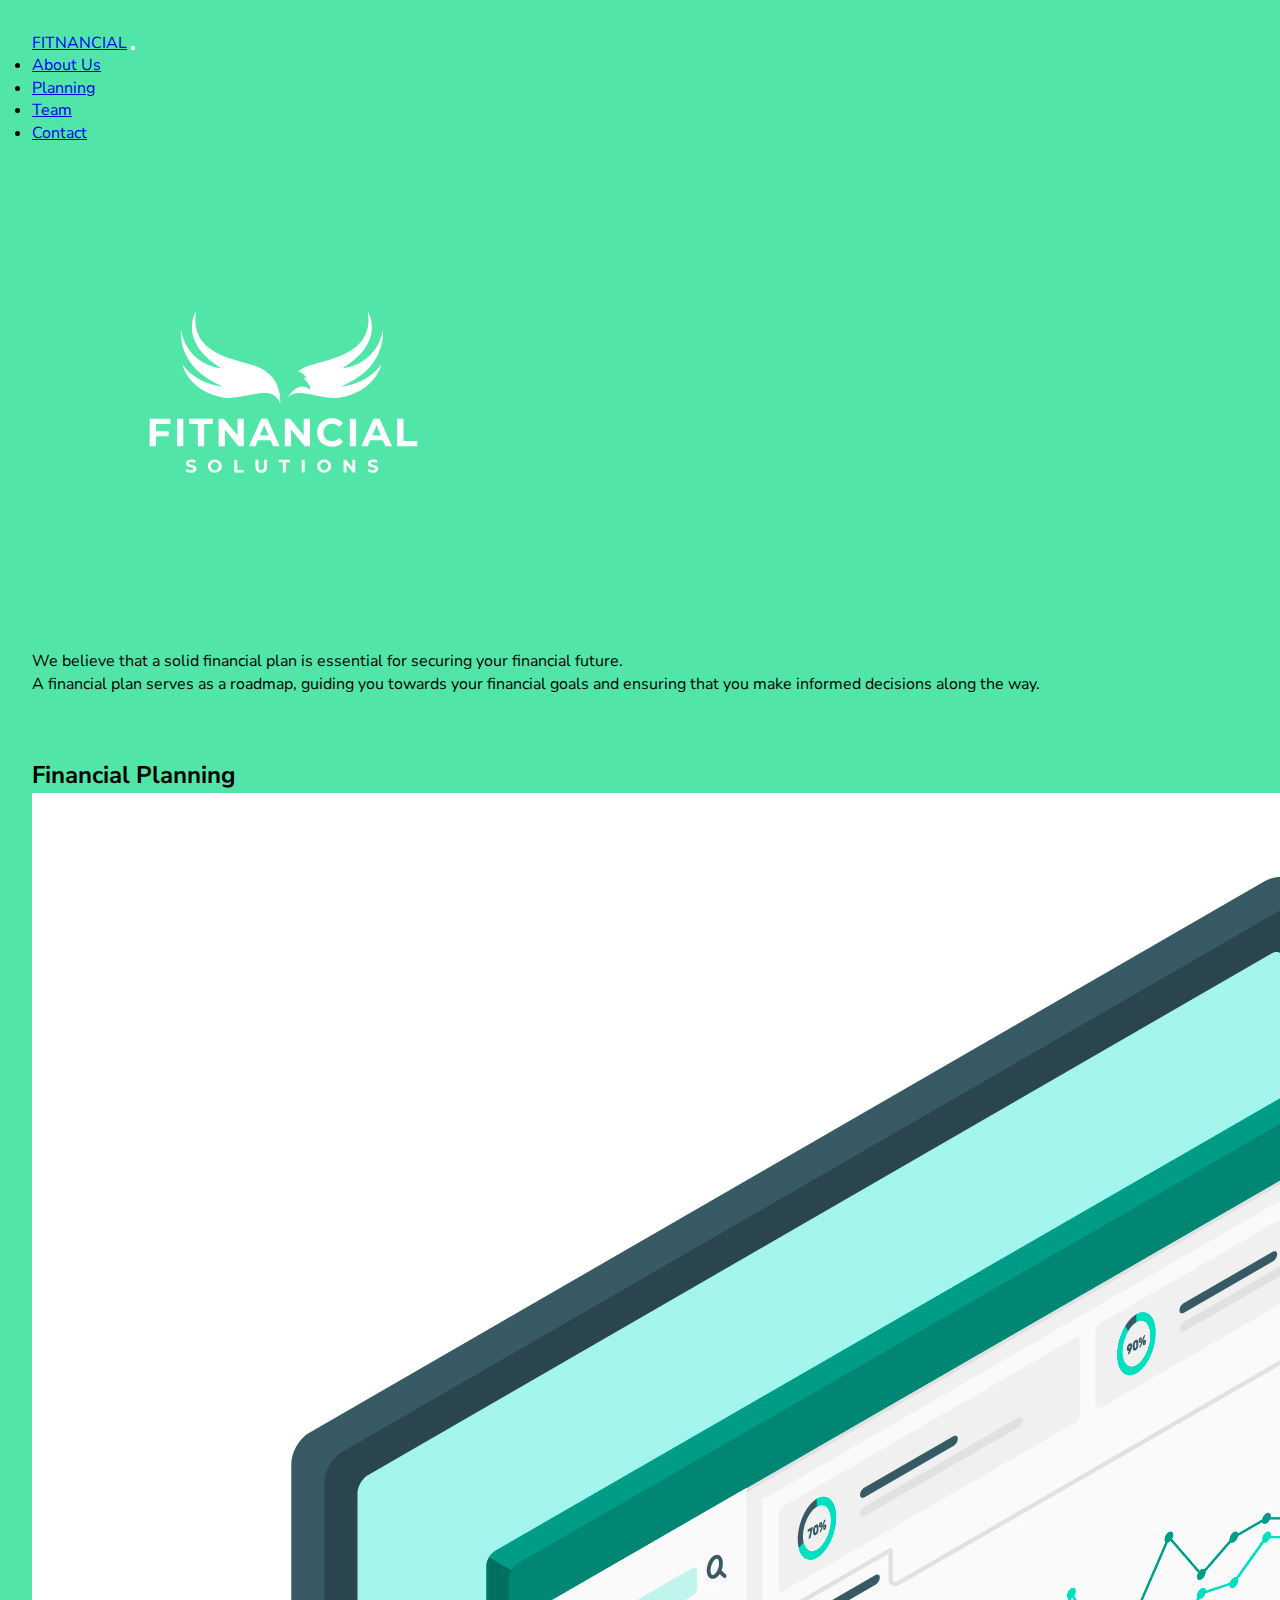
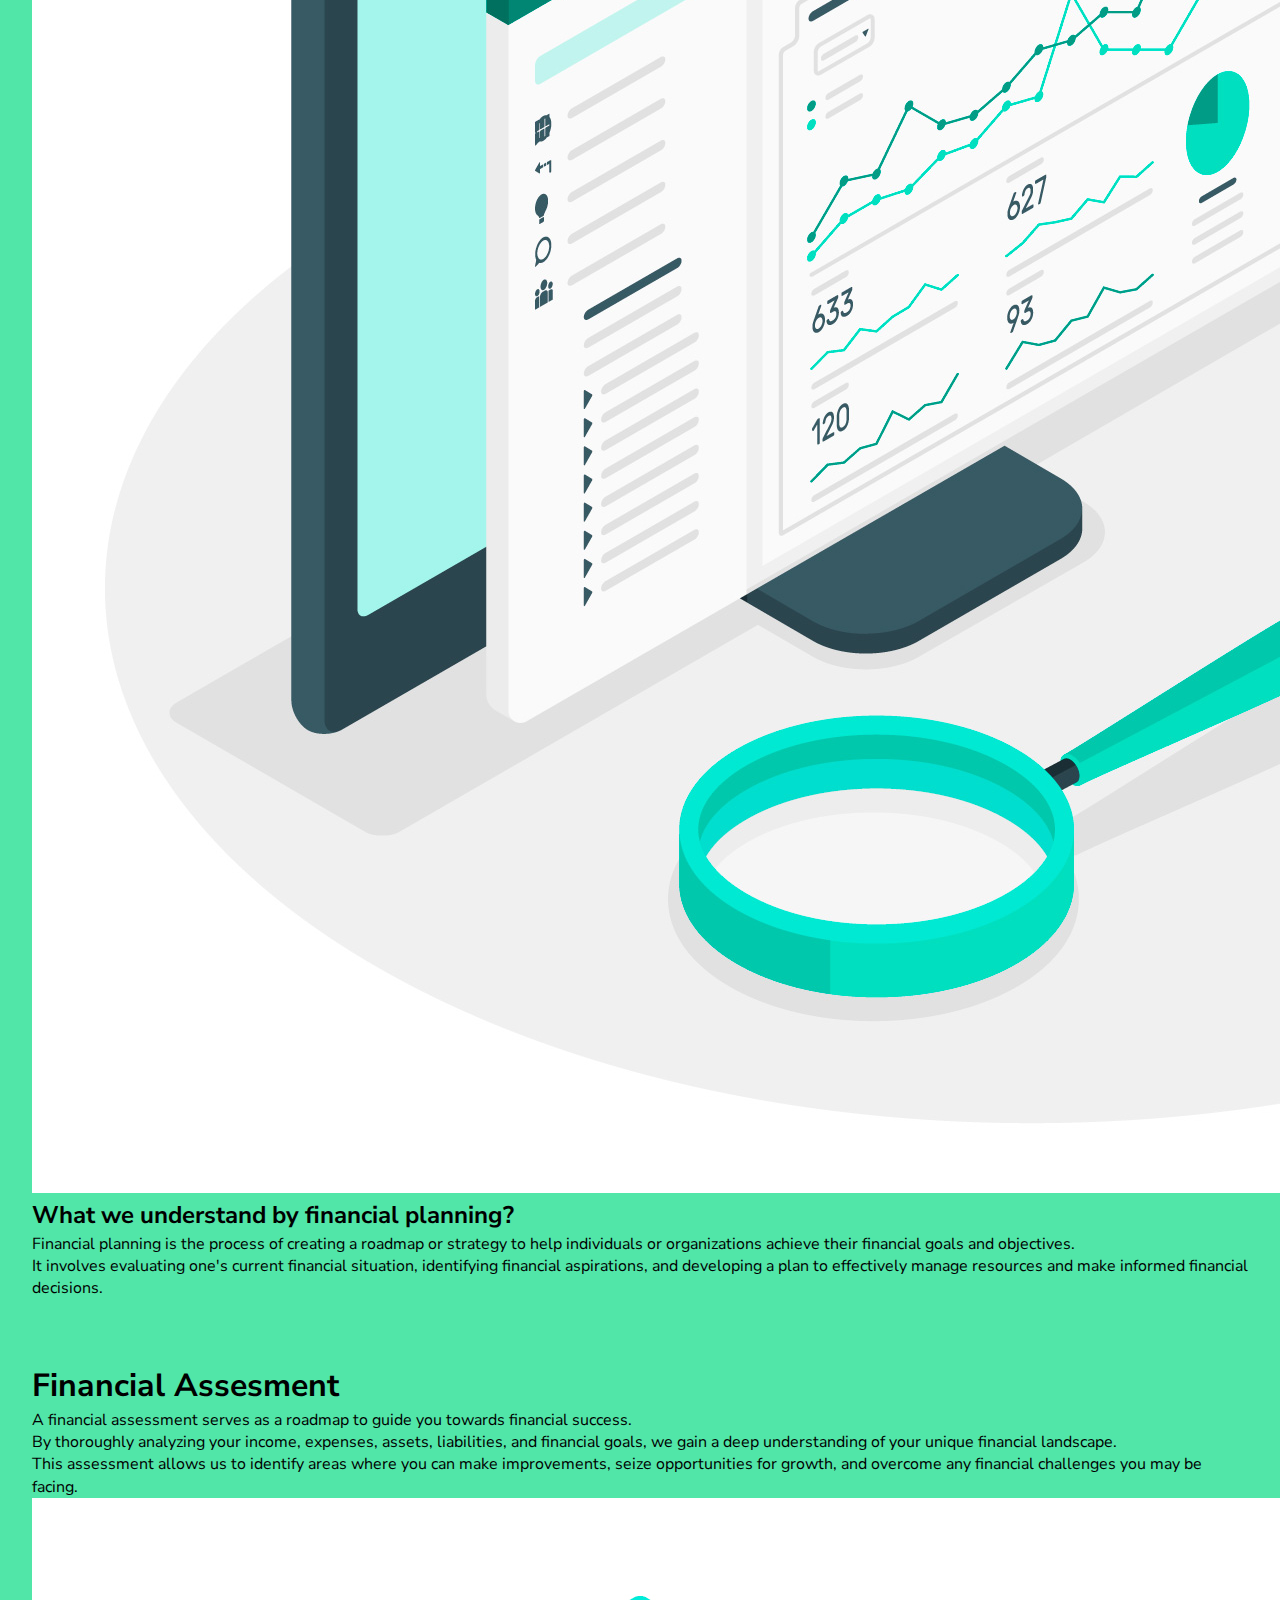
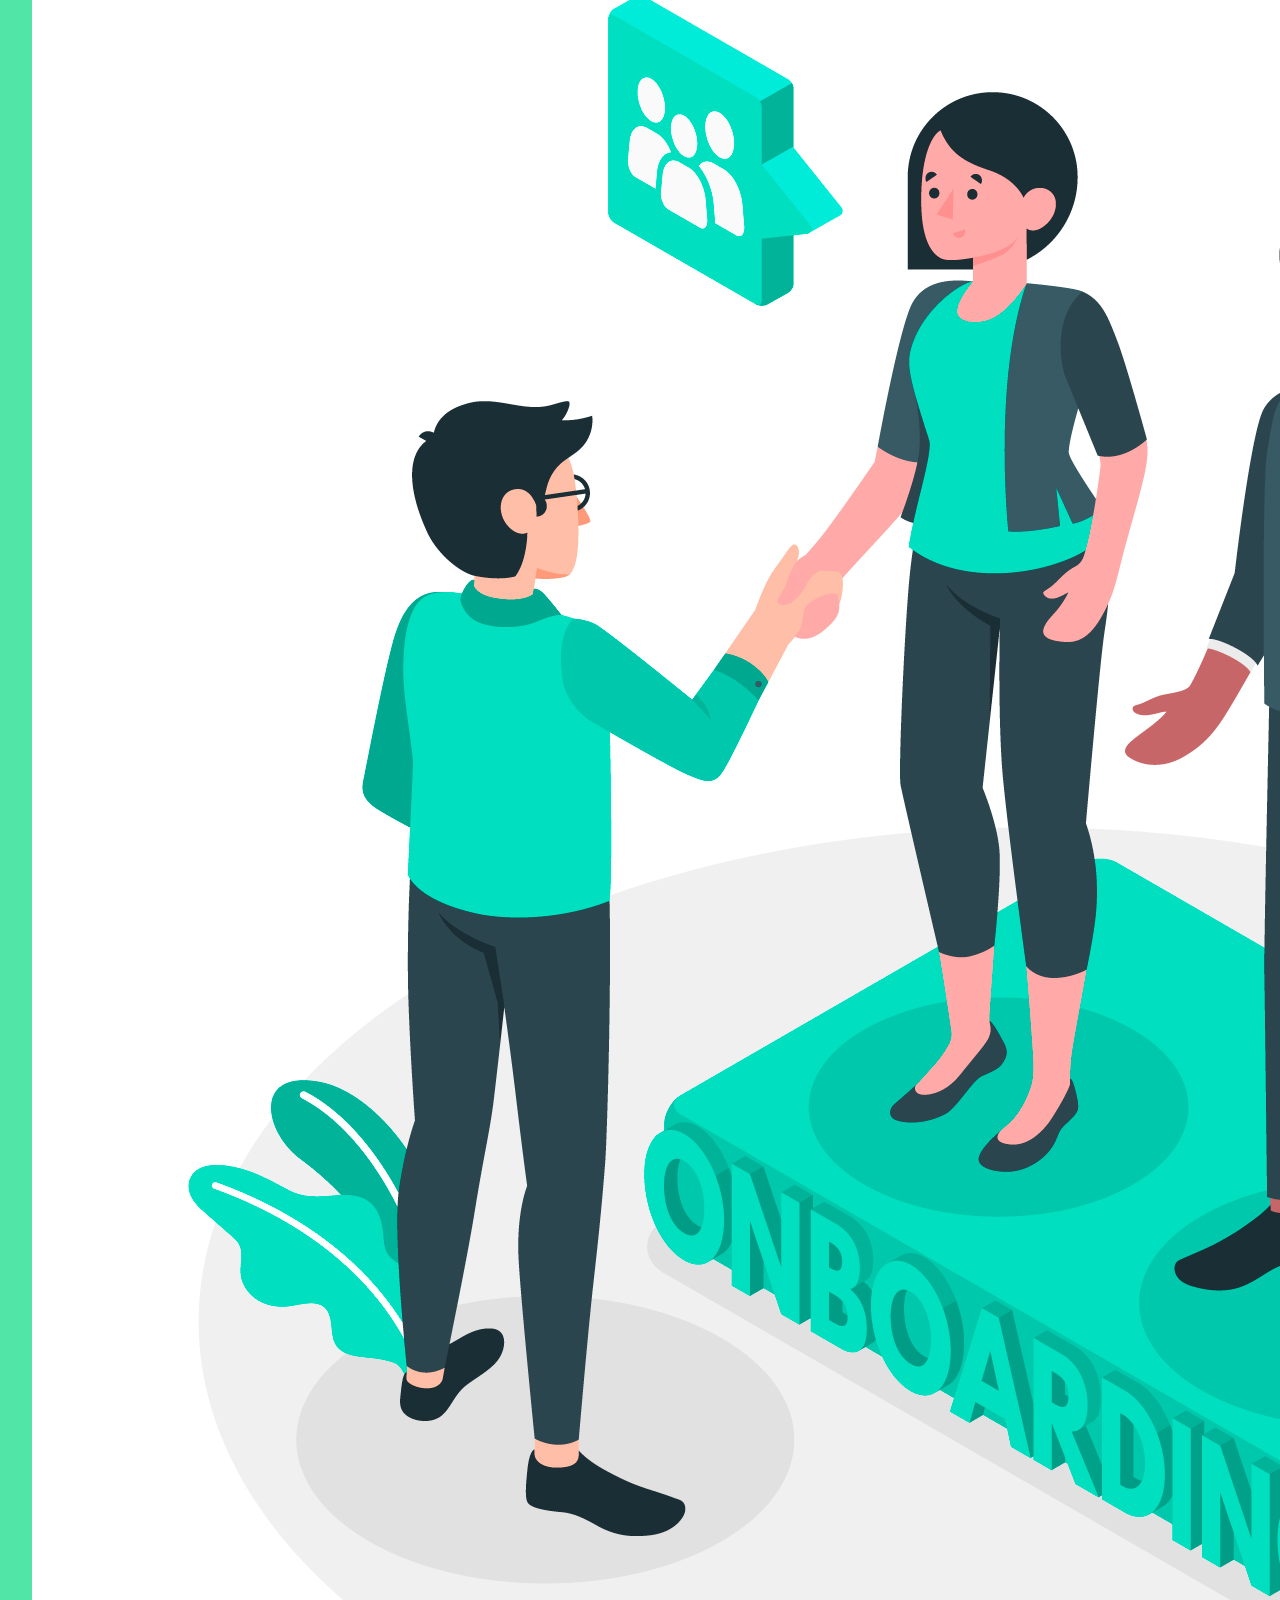
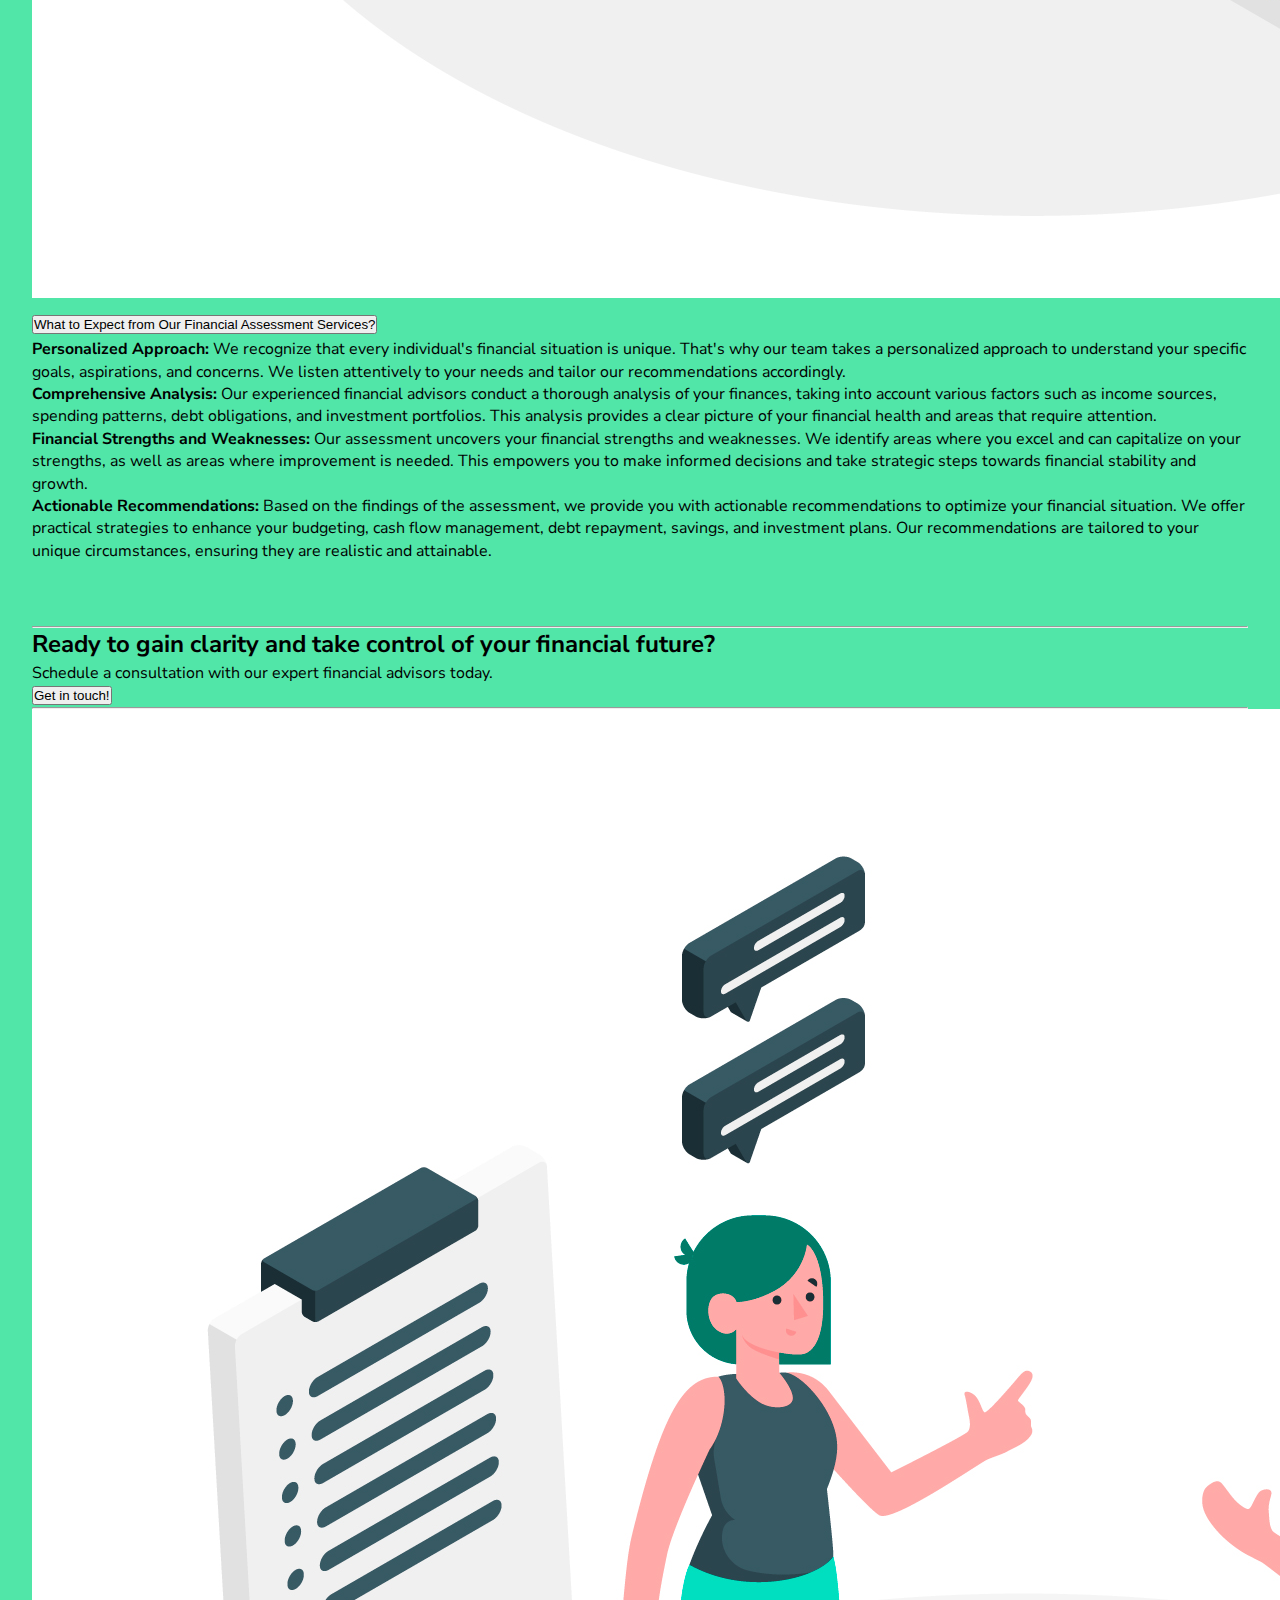
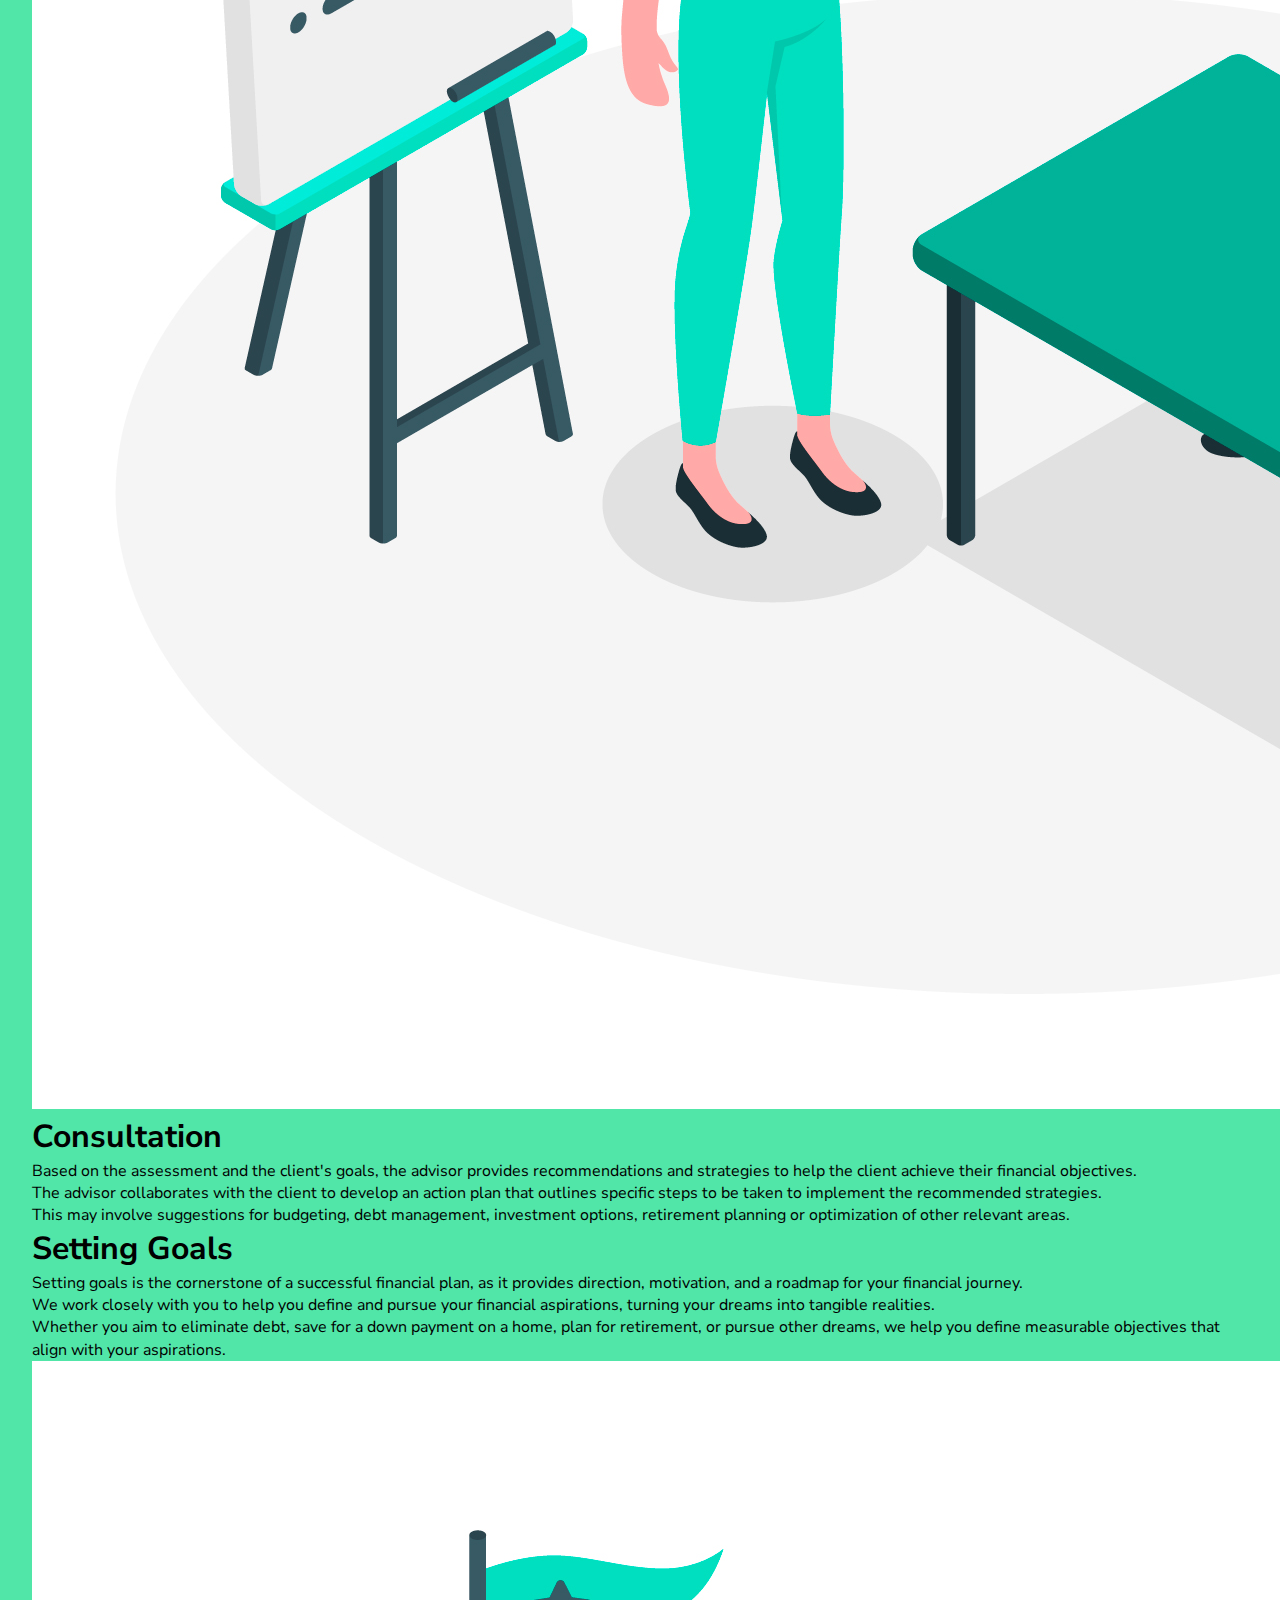
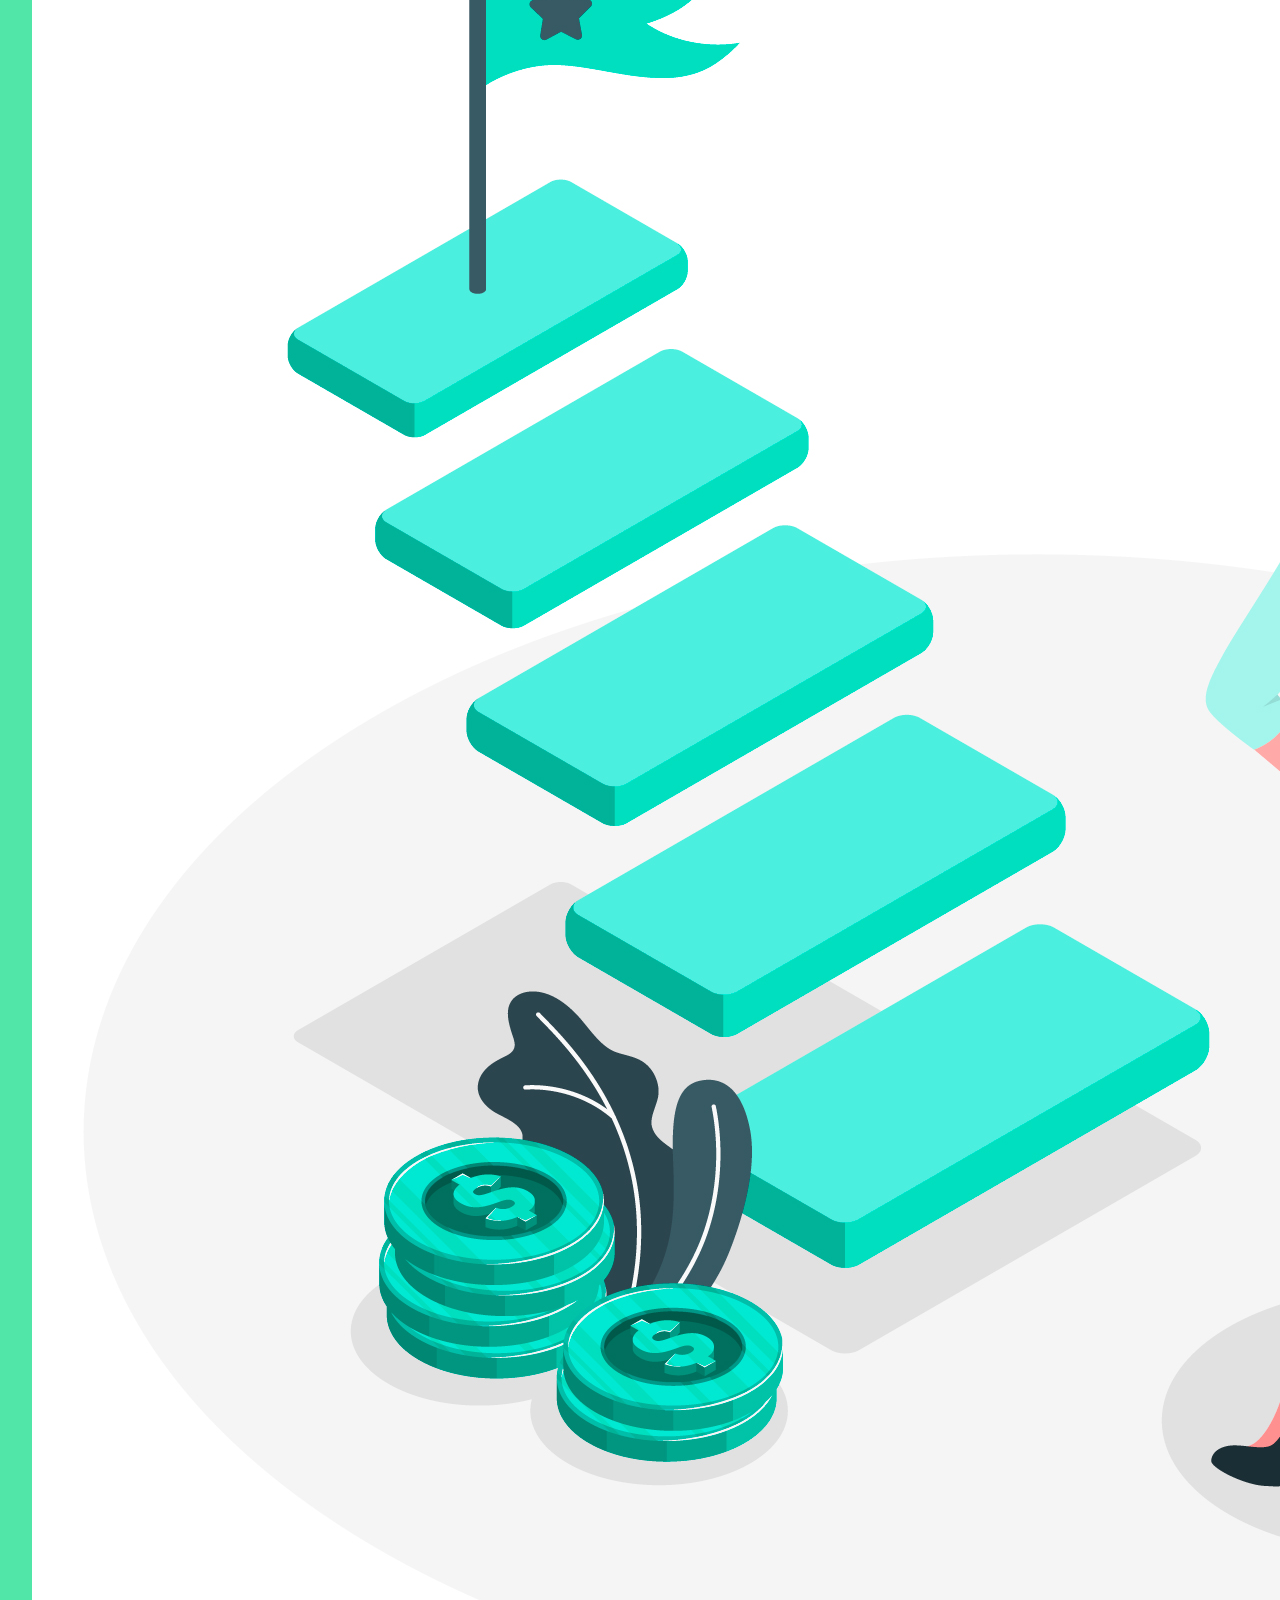
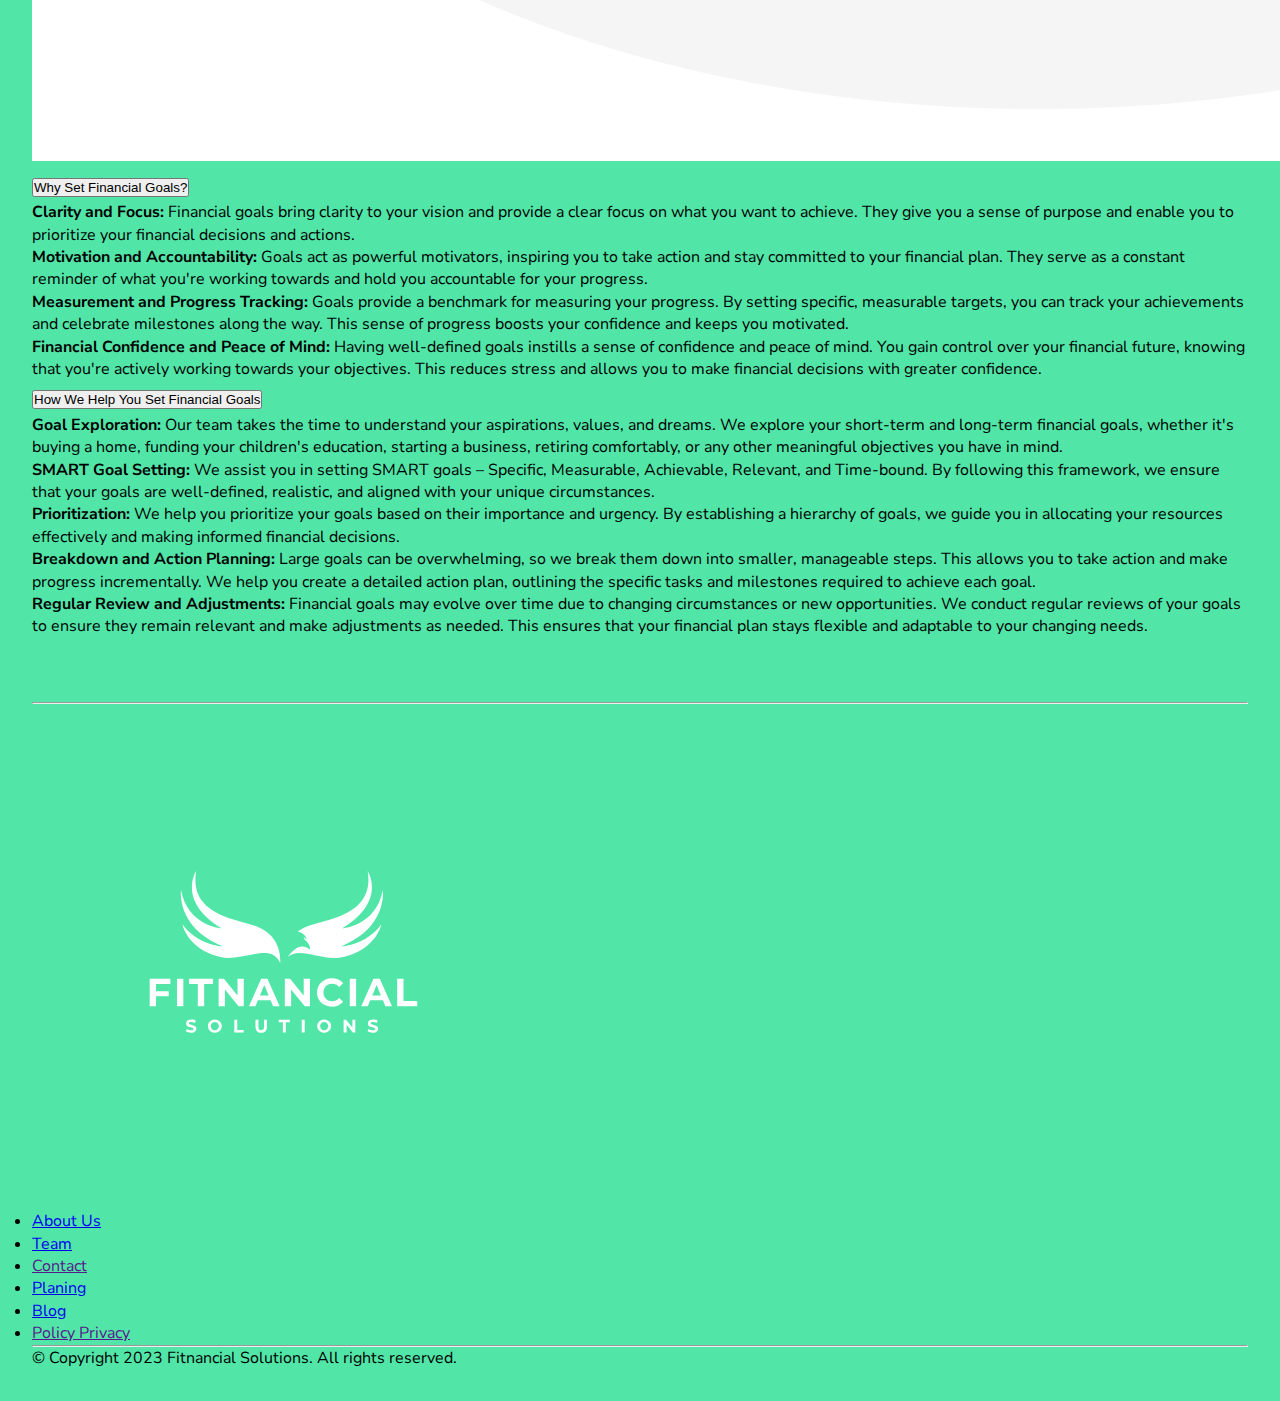
==== commit da7da364: "Update planing.html" ====
--- a/planing.html
+++ b/planing.html
@@ -38,7 +38,7 @@
   </nav>
   
   
-  <div class="row  justify-content-center align-items-center g-3"><div class="col-8 col-md-5 py-5"><img class="img-fluid " src="./img/FITNANCIAL.svg" alt=""></div><div class="col-7 col-md-6 "><p class="fw-bold text-center  lead">We believe that a solid financial plan is essential for securing your financial future.</p><p class="fw-bold text-center  lead" >A financial plan serves as a roadmap, guiding you towards your financial goals and ensuring that you make informed decisions along the way.</p>
+  <div class="row  justify-content-center align-items-center "><div class="col-9 col-md-6 py-5"><img class="img-fluid " src="./img/FITNANCIAL.svg" alt=""></div><div class="col-9 col-sm-6 "><p class="fw-bold text-center  lead">We believe that a solid financial plan is essential for securing your financial future.</p><p class="fw-bold text-center  lead" >A financial plan serves as a roadmap, guiding you towards your financial goals and ensuring that you make informed decisions along the way.</p>
    
     
 
@@ -48,13 +48,13 @@
 </section>
 
 <section class="about" id="about"><h2 class="text-center text-white mb-5 display-3">Financial Planning</h2><div class="container-lg bg-white border rounded-bottom rounded-3">
-    <div class="row justify-content-around align-items-center py-2"><div class="col-3 "><img class="img-fluid" src="./img/3515462.jpg" alt=""></div><div class="col-6 py-3 text-center lead"><h2>What we understand by financial planning?</h2><p> Financial planning is the process of creating a roadmap or strategy to help individuals or organizations achieve their financial goals and objectives. </p><p>It involves evaluating one's current financial situation, identifying financial aspirations, and developing a plan to effectively manage resources and make informed financial decisions. </p></div></div>
+    <div class="row justify-content-around align-items-center py-2"><div class="col-7  col-md-4 "><img class="img-fluid " src="./img/3515462.jpg" alt=""></div><div class="col-6 py-3 text-center lead"><h2>What we understand by financial planning?</h2><p> Financial planning is the process of creating a roadmap or strategy to help individuals or organizations achieve their financial goals and objectives. </p><p>It involves evaluating one's current financial situation, identifying financial aspirations, and developing a plan to effectively manage resources and make informed financial decisions. </p></div></div>
 
   </div></section>
 
 	  
 
-    <section class="offer" id="offer"><div class="container-lg"><div class="row justify-content-evenly align-items-center py-2"><div class="col-6 py-3 text-center lead"><h1 class="display-3 text-white"> Financial Assesment</h1><p>A financial assessment serves as a roadmap to guide you towards financial success. </p><p>By thoroughly analyzing your income, expenses, assets, liabilities, and financial goals, we gain a deep understanding of your unique financial landscape. </p><p>This assessment allows us to identify areas where you can make improvements, seize opportunities for growth, and overcome any financial challenges you may be facing.</p></div><div class="d-none d-sm-block col-3 "><img class="img-fluid rounded" src="./img/3266874.jpg" alt=""></div><div class="accordion col-10" id="accordionExample">
+    <section class="offer" id="offer"><div class="container-lg"><div class="row justify-content-evenly align-items-center py-2"><div class="col-10 col-sm-8 col-md-6 py-3 text-center lead"><h1 class="display-3 text-white"> Financial Assesment</h1><p>A financial assessment serves as a roadmap to guide you towards financial success. </p><p>By thoroughly analyzing your income, expenses, assets, liabilities, and financial goals, we gain a deep understanding of your unique financial landscape. </p><p>This assessment allows us to identify areas where you can make improvements, seize opportunities for growth, and overcome any financial challenges you may be facing.</p></div><div class="col-7  col-md-4 mb-5 "><img class="img-fluid rounded" src="./img/3266874.jpg" alt=""></div><div class="accordion col-10" id="accordionExample">
       <div class="accordion-item">
         <h2 class="accordion-header">
           <button class="accordion-button" type="button" data-bs-toggle="collapse" data-bs-target="#collapseOne" aria-expanded="true" aria-controls="collapseOne">
@@ -84,13 +84,13 @@
     
     <section class="" id=""><div class="container-lg"><hr class="mb-5">
       <div class="row justify-content-center text-center  text-black"><h2>Ready to gain clarity and take control of your financial future? </h2><p class="lead">Schedule a consultation with our expert financial advisors today.</p>
-        <button type="button" class="btn col-2 btn-light">Get in touch!</button>
+        <button type="button" class="btn col-3 btn-light">Get in touch!</button>
       </div>
       <hr class="mt-5">
-      <div class="container-lg"><div class="row justify-content-evenly align-items-center py-5"><div class=" col-3 "><img class="img-fluid rounded" src="./img/2996501.jpg" alt=""></div><div class="col-6 py-3 text-center lead"><h1 class="display-3 text-center text-white">Consultation</h1><p>Based on the assessment and the client's goals, the advisor provides recommendations and strategies to help the client achieve their financial objectives. </p>The advisor collaborates with the client to develop an action plan that outlines specific steps to be taken to implement the recommended strategies.</p><p>This may involve suggestions for budgeting, debt management, investment options, retirement planning or optimization of other relevant areas. </p></div></div></div>
+      <div class="container-lg"><div class="row justify-content-evenly align-items-center py-5"><div class=" col-7  col-md-4"><img class="img-fluid rounded" src="./img/2996501.jpg" alt=""></div><div class="col-10 col-sm-8 col-md-6 py-3 text-center lead"><h1 class="display-3  text-white"> Consultation</h1><p>Based on the assessment and the client's goals, the advisor provides recommendations and strategies to help the client achieve their financial objectives. </p>The advisor collaborates with the client to develop an action plan that outlines specific steps to be taken to implement the recommended strategies.</p><p>This may involve suggestions for budgeting, debt management, investment options, retirement planning or optimization of other relevant areas. </p></div></div></div>
 
 
-      <div class="row justify-content-evenly align-items-center py-5"><div class="col-6 py-3 text-center lead"><h1 class="display-3 text-white"> Setting Goals</h1><p>Setting goals is the cornerstone of a successful financial plan, as it provides direction, motivation, and a roadmap for your financial journey.</p><p>We work closely with you to help you define and pursue your financial aspirations, turning your dreams into tangible realities.  </p><p>Whether you aim to eliminate debt, save for a down payment on a home, plan for retirement, or pursue other dreams, we help you define measurable objectives that align with your aspirations. </p></div><div class="col-3 "><img class="img-fluid rounded" src="./img/3413840.jpg" alt=""></div><div class="accordion col-10" id="accordionExample">
+      <div class="row justify-content-evenly align-items-center py-5"><div class="col-10 col-sm-8 col-md-6 py-3 text-center lead"><h1 class="display-3 text-white"> Setting Goals</h1><p>Setting goals is the cornerstone of a successful financial plan, as it provides direction, motivation, and a roadmap for your financial journey.</p><p>We work closely with you to help you define and pursue your financial aspirations, turning your dreams into tangible realities.  </p><p>Whether you aim to eliminate debt, save for a down payment on a home, plan for retirement, or pursue other dreams, we help you define measurable objectives that align with your aspirations. </p></div><div class="col-7  col-md-4 mb-5 "><img class="img-fluid rounded" src="./img/3413840.jpg" alt=""></div><div class="accordion col-10" id="accordionExample">
       <div class="accordion-item ">
         <h2 class="accordion-header">
           <button class="accordion-button" type="button" data-bs-toggle="collapse" data-bs-target="#collapse2-1" aria-expanded="true" aria-controls="collapse2-1">
@@ -135,6 +135,33 @@
    
       
     </div></div></div></section>
+    <section class="footer"><hr><div class="container-lg"><div class="row  justify-content-center align-items-center g-5 justify-content-md-start"><div class="col-8 col-sm-7 col-md-5 col-lg-3"><img src="./img/FITNANCIAL.svg" alt="" class="img-fluid img-center"></div><div class="col-6 col-sm-2 "><ul class="navbar-nav ">
+          
+      <li class="nav-item">
+        <a class="nav-link" href="#about">About Us</a>
+      </li>
+    
+      <li class="nav-item">
+        <a class="nav-link" href="#advisors">Team</a>
+      </li>
+      <li class="nav-item">
+        <a class="nav-link" href="">Contact</a>
+      </li>
+    </ul></div><div class="col-4 col-sm-2 "><ul class="navbar-nav ">
+              
+      <li class="nav-item">
+        <a class="nav-link" href="#about">Planing</a>
+      </li>
+      <li class="nav-item">
+        <a class="nav-link "  href="./planing.html">Blog</a>
+      </li>
+     
+      <li class="nav-item">
+        <a class="nav-link" href="">Policy Privacy</a>
+      </li>
+    </ul></div></div></div><hr><p class="cp-text text-center">
+      © Copyright 2023 Fitnancial Solutions. All rights reserved.
+    </p></section>
 
     
 	  
